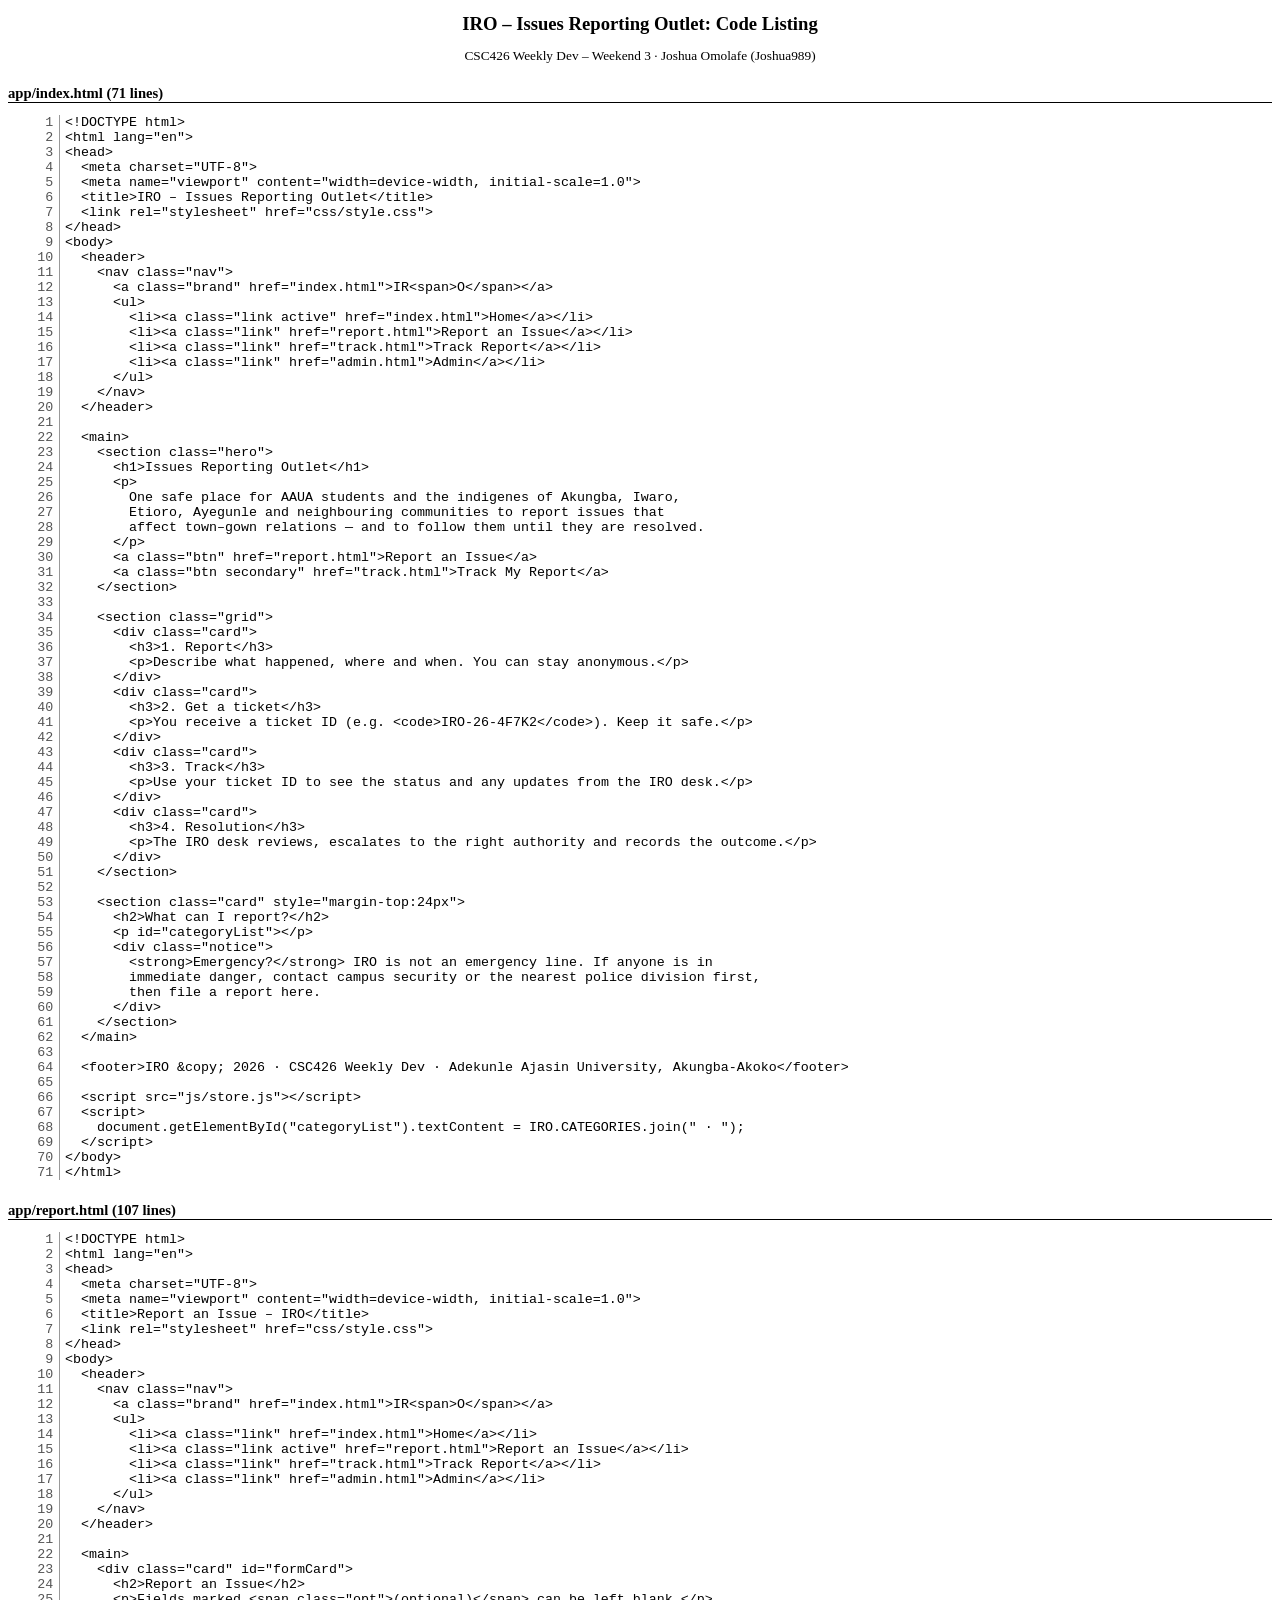
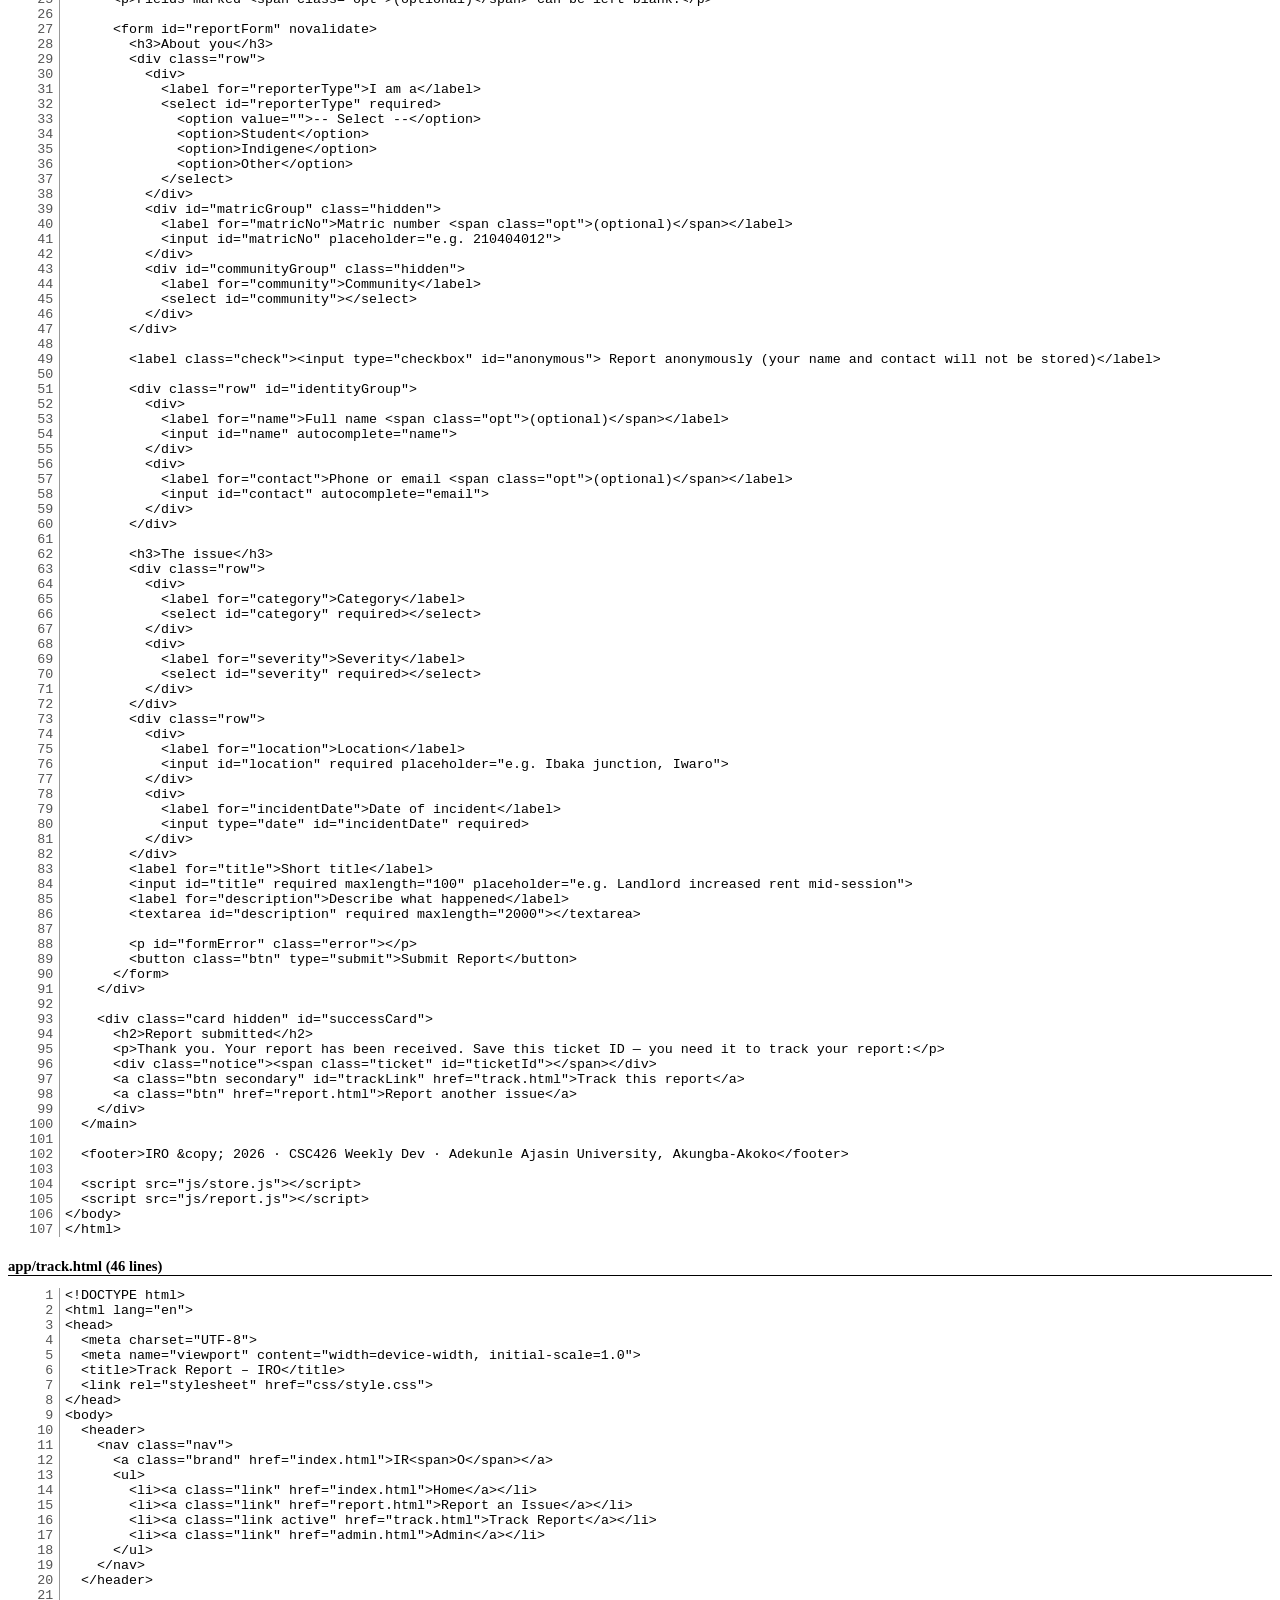
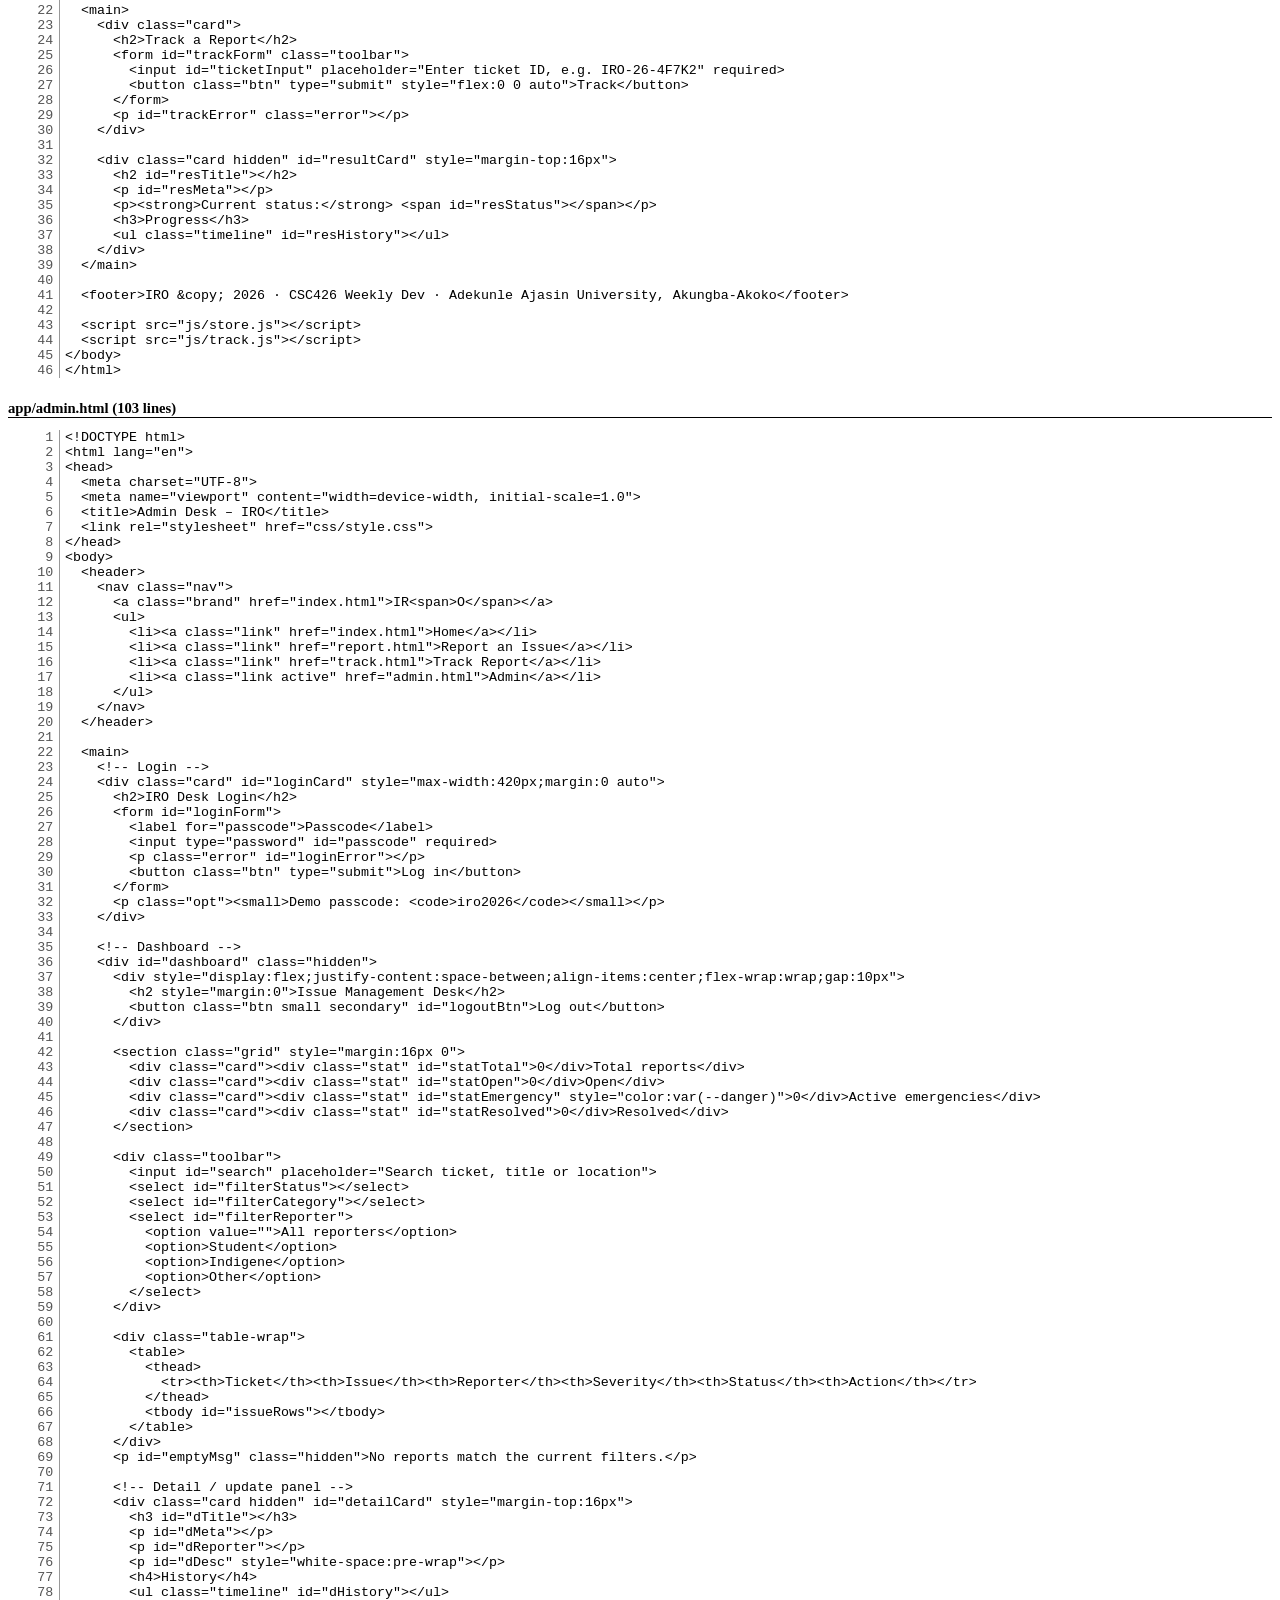
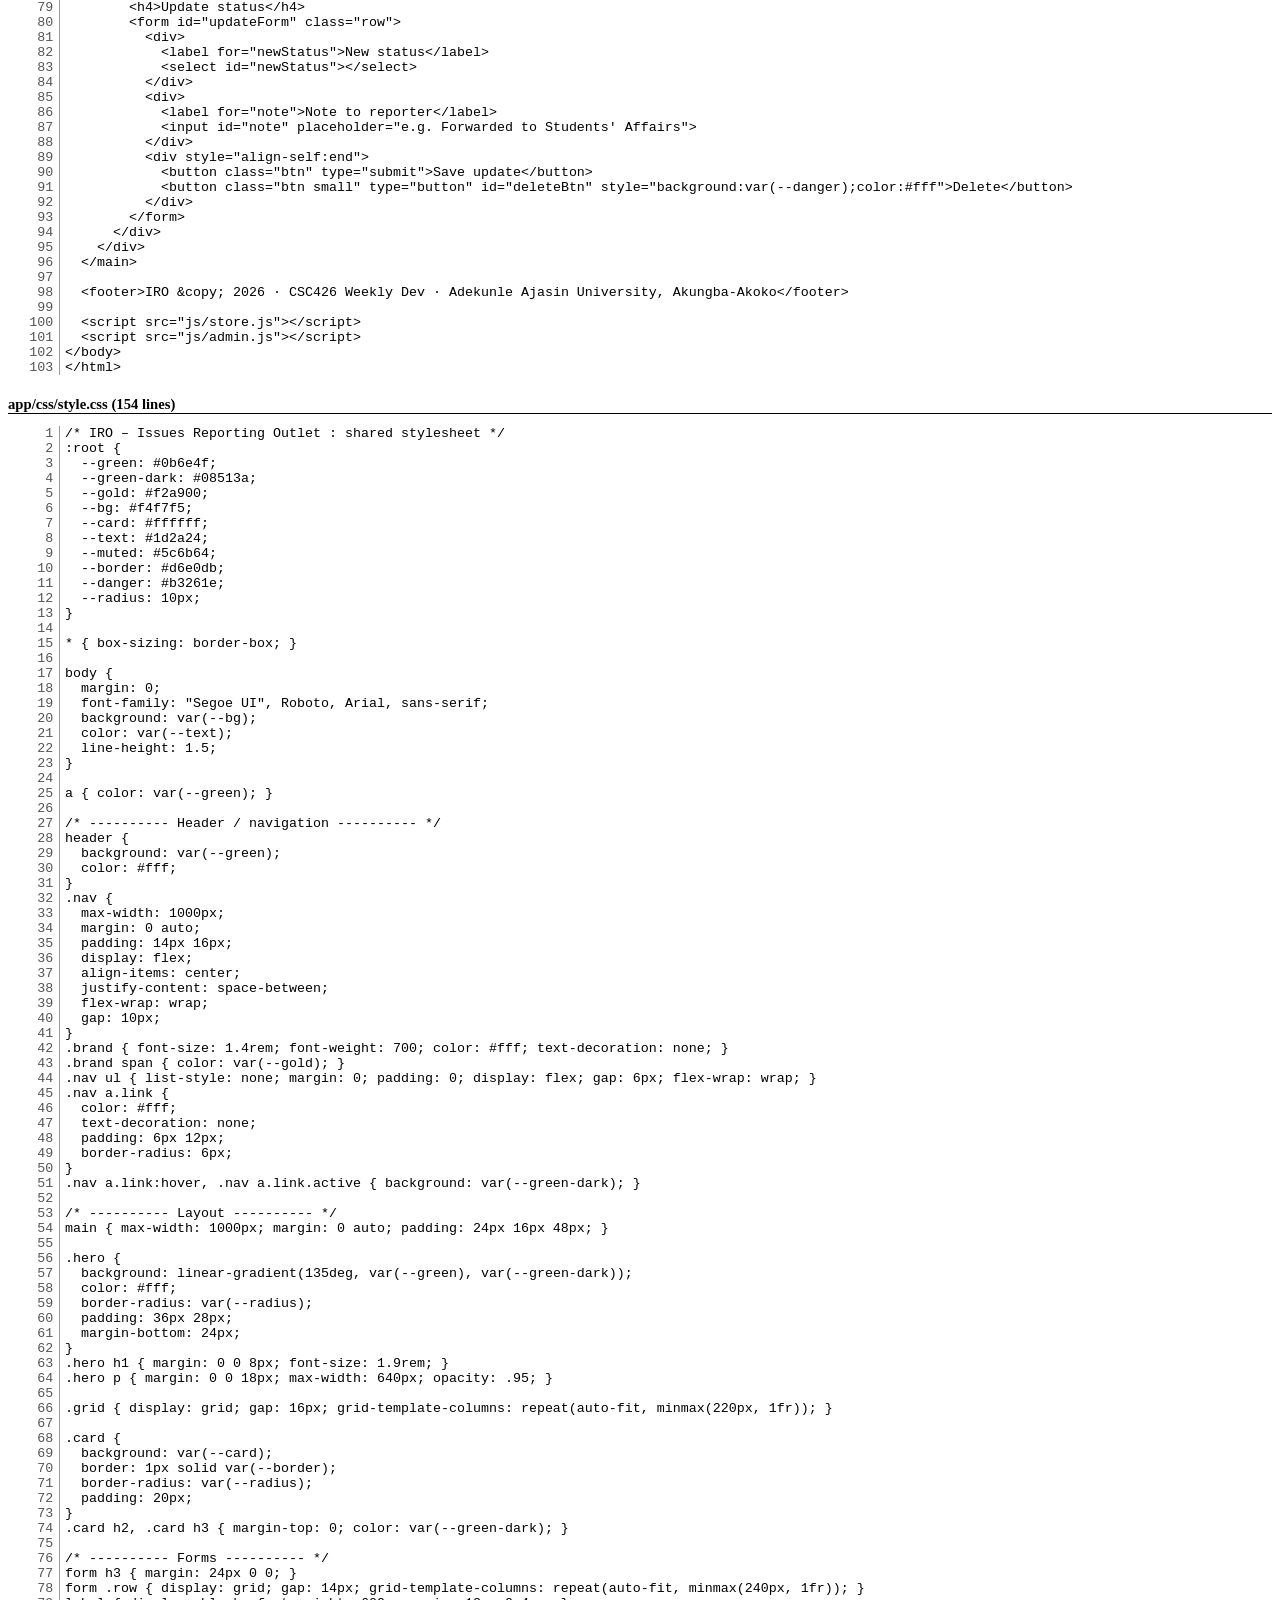
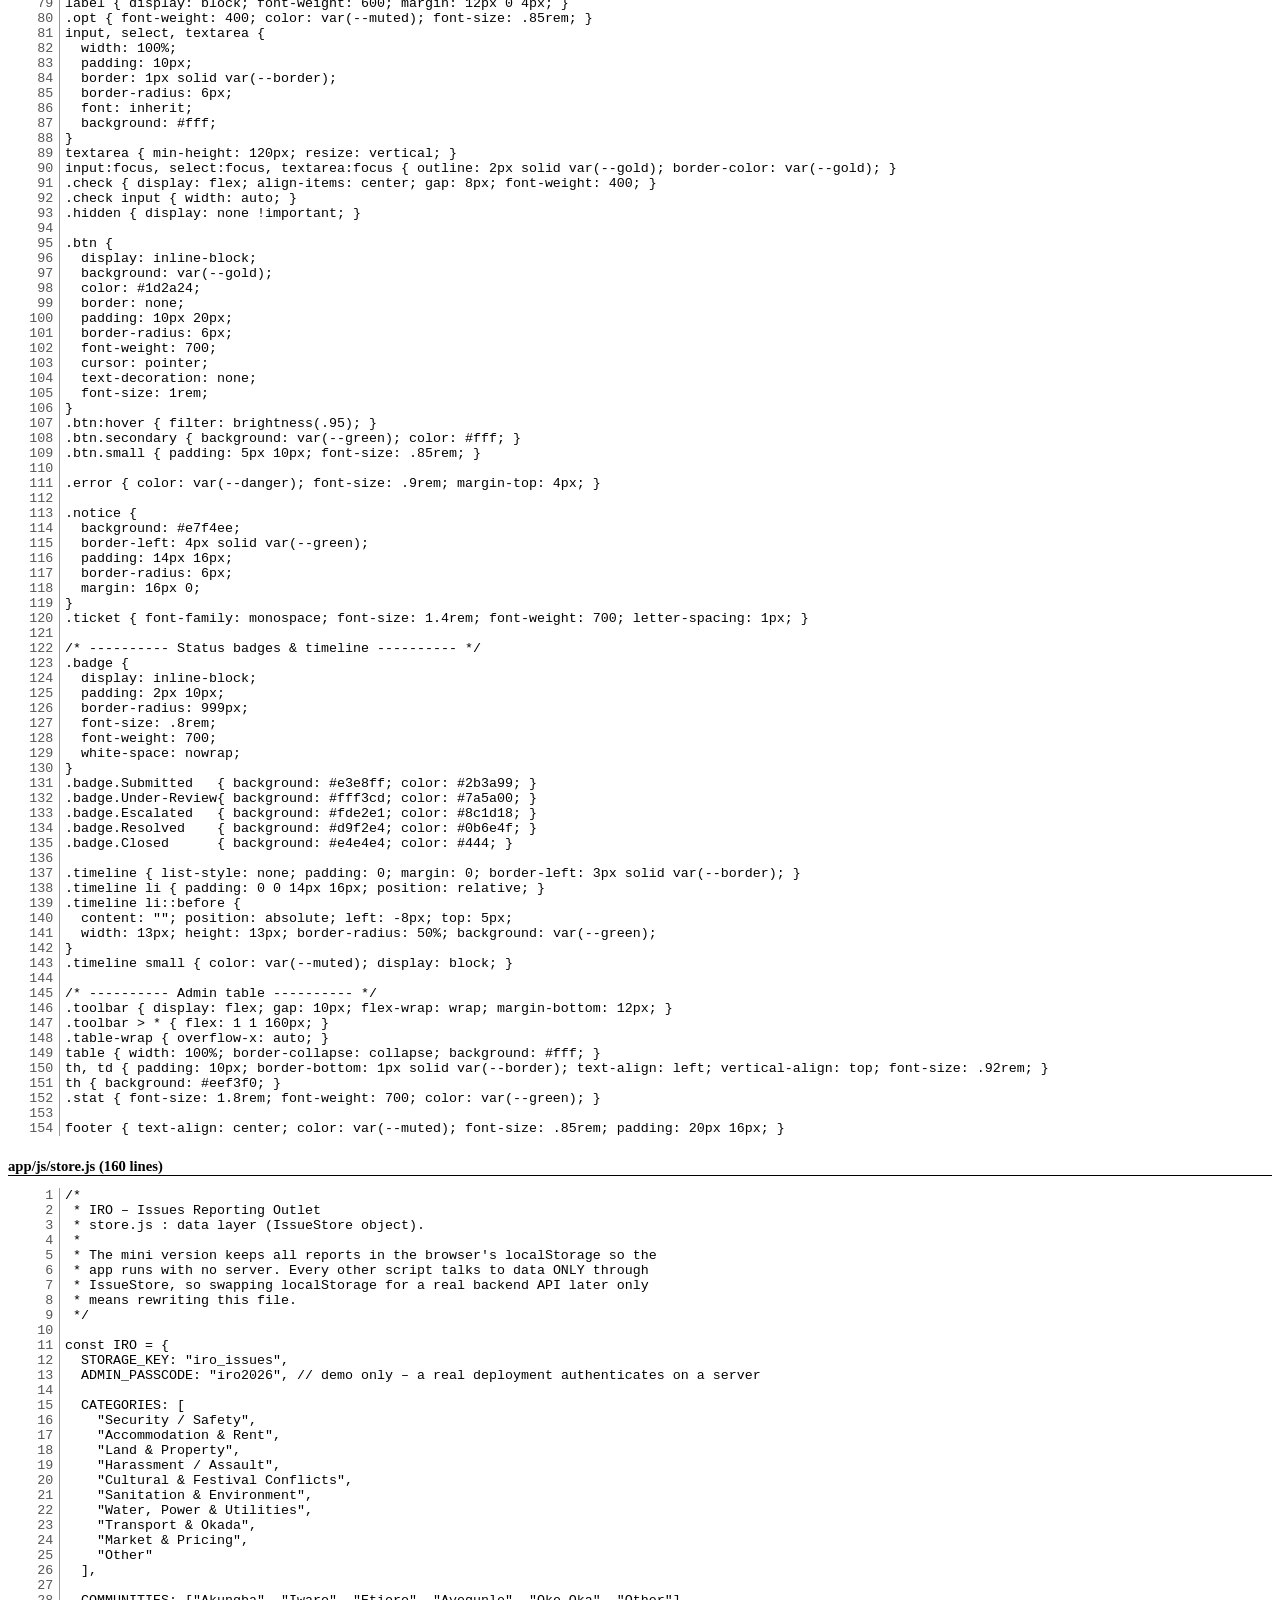
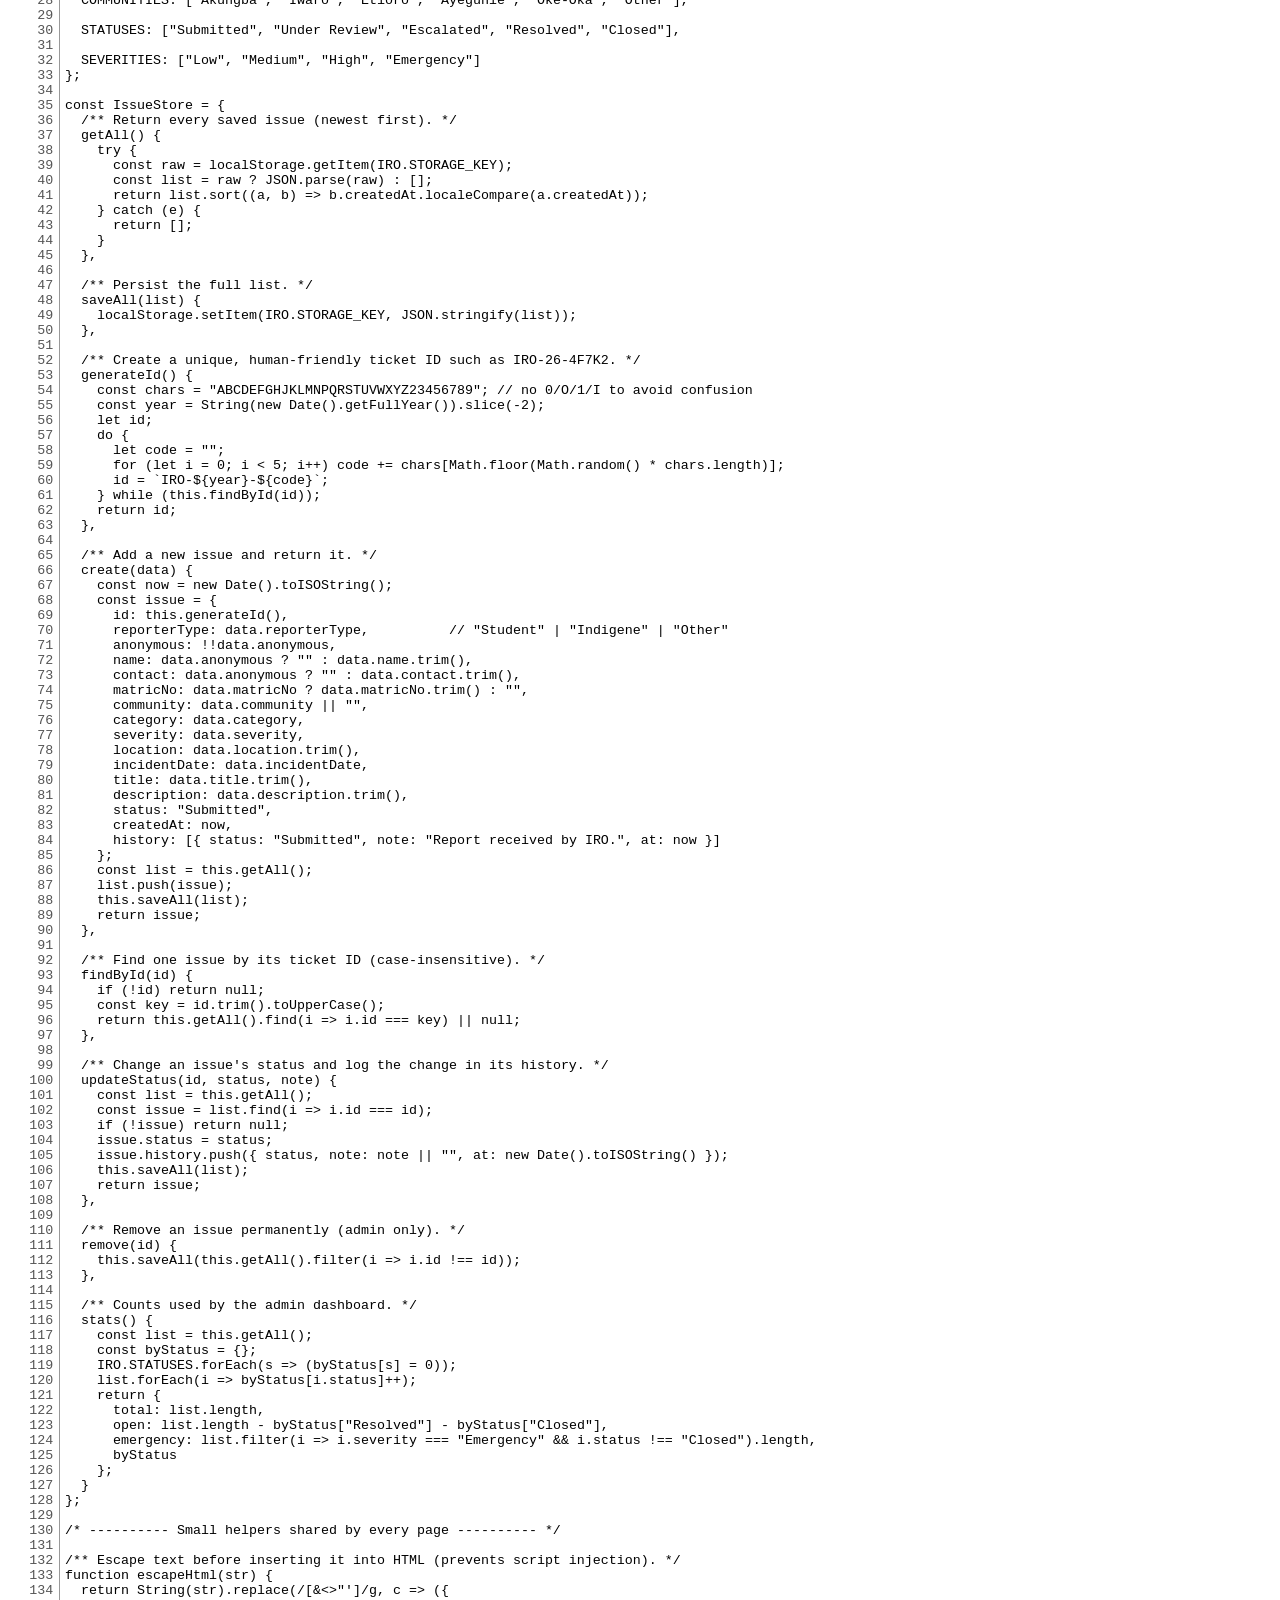
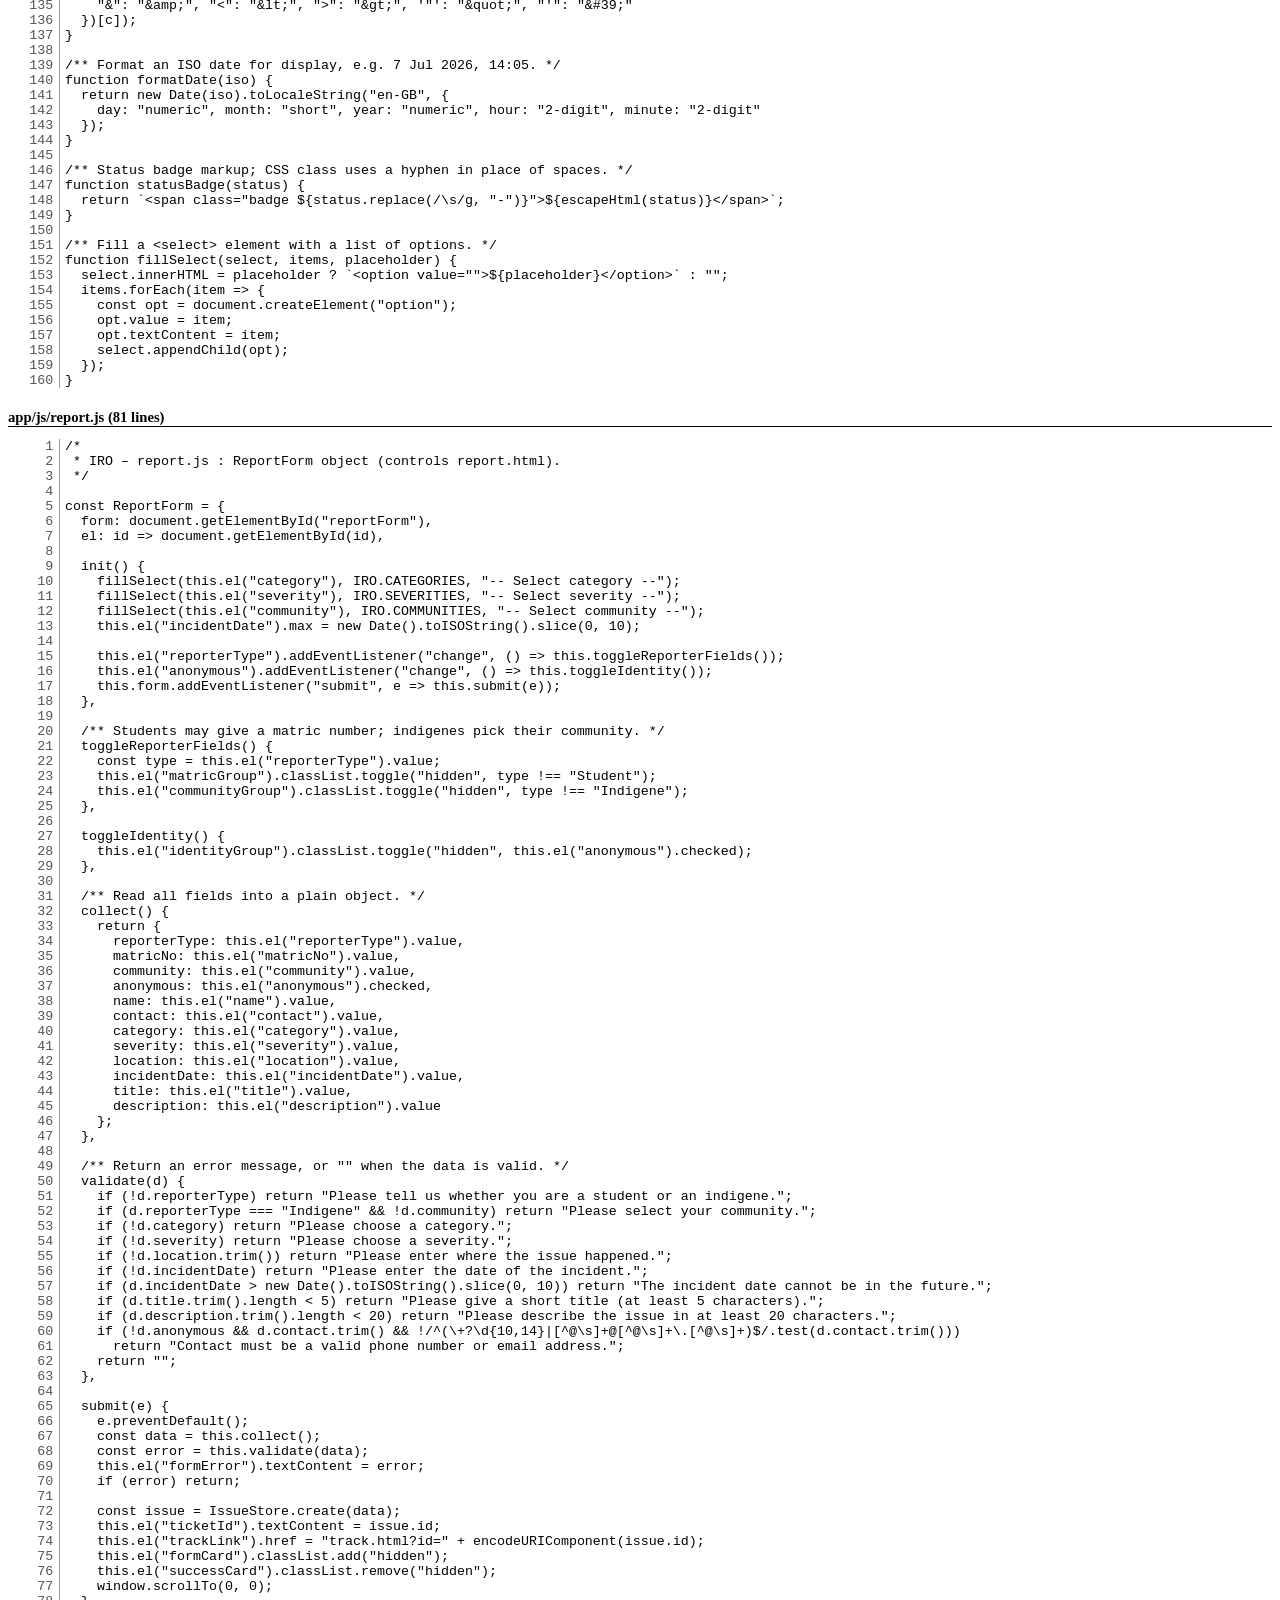
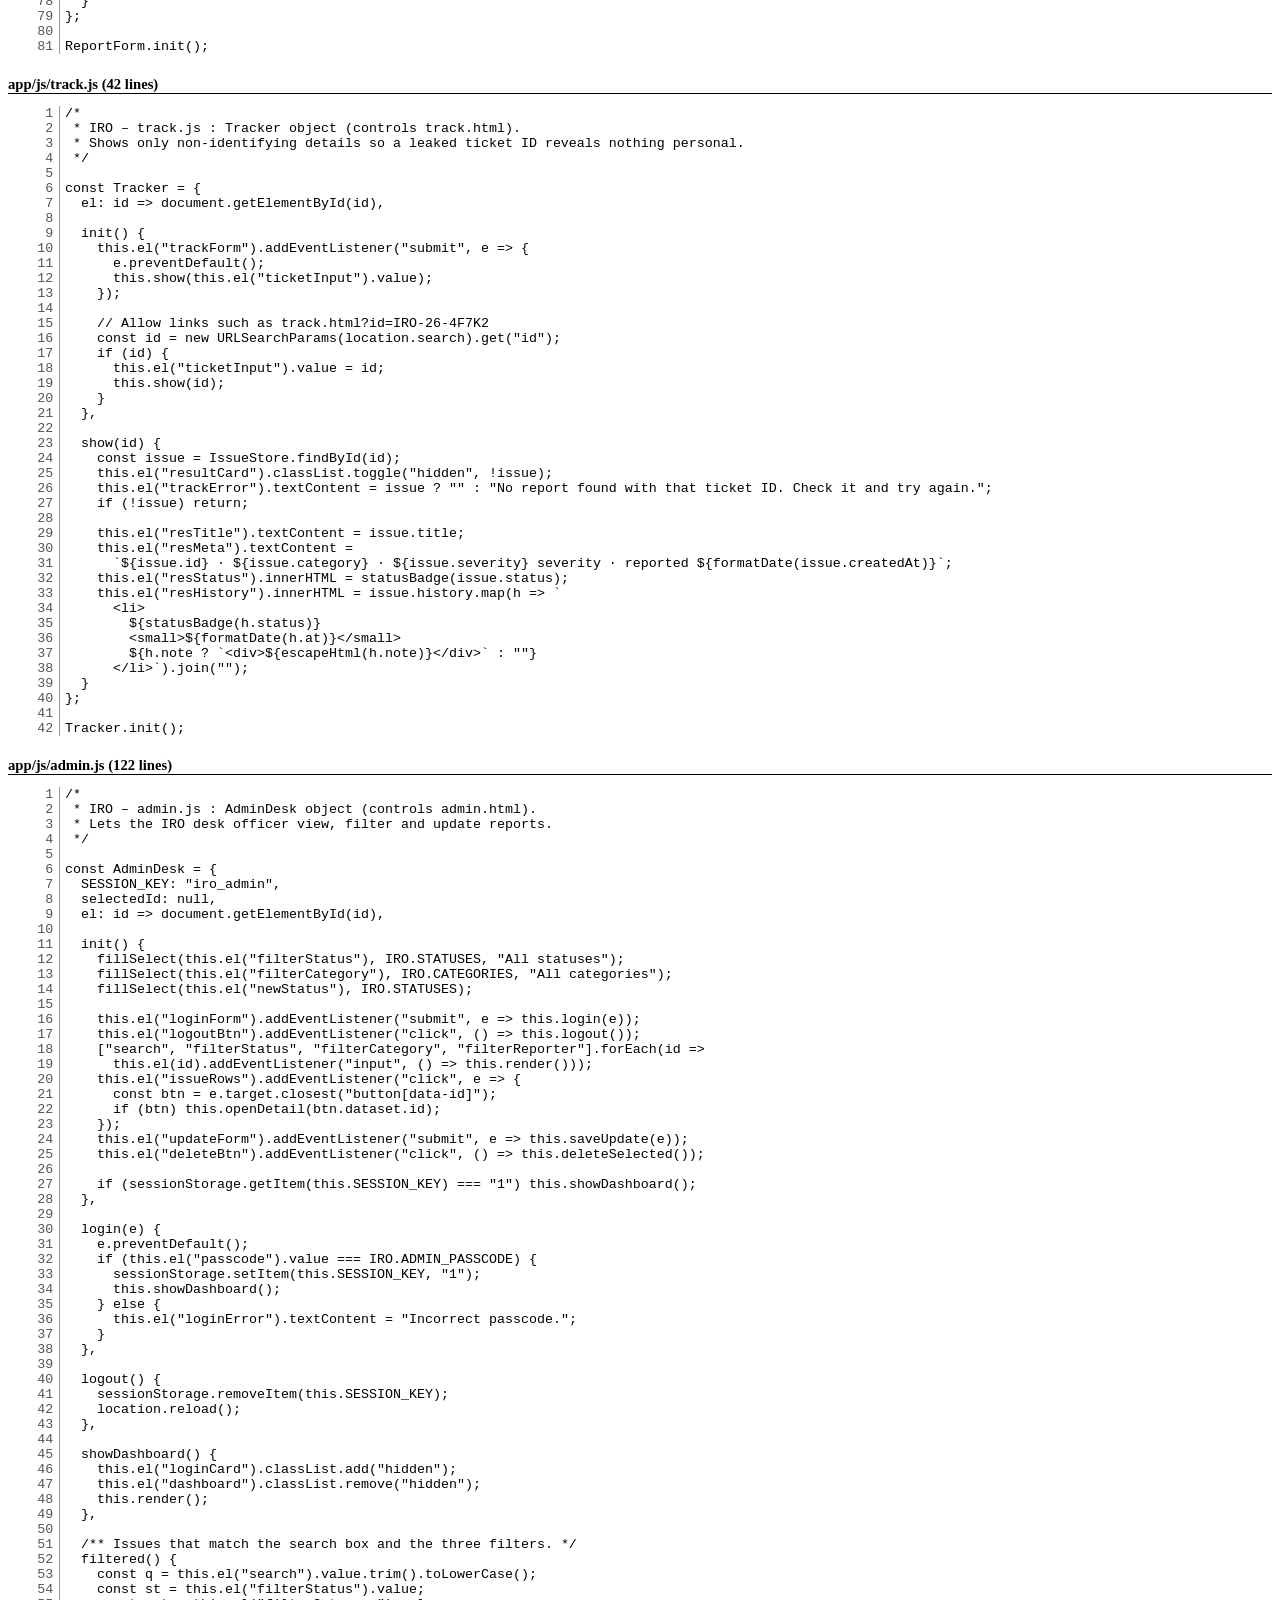
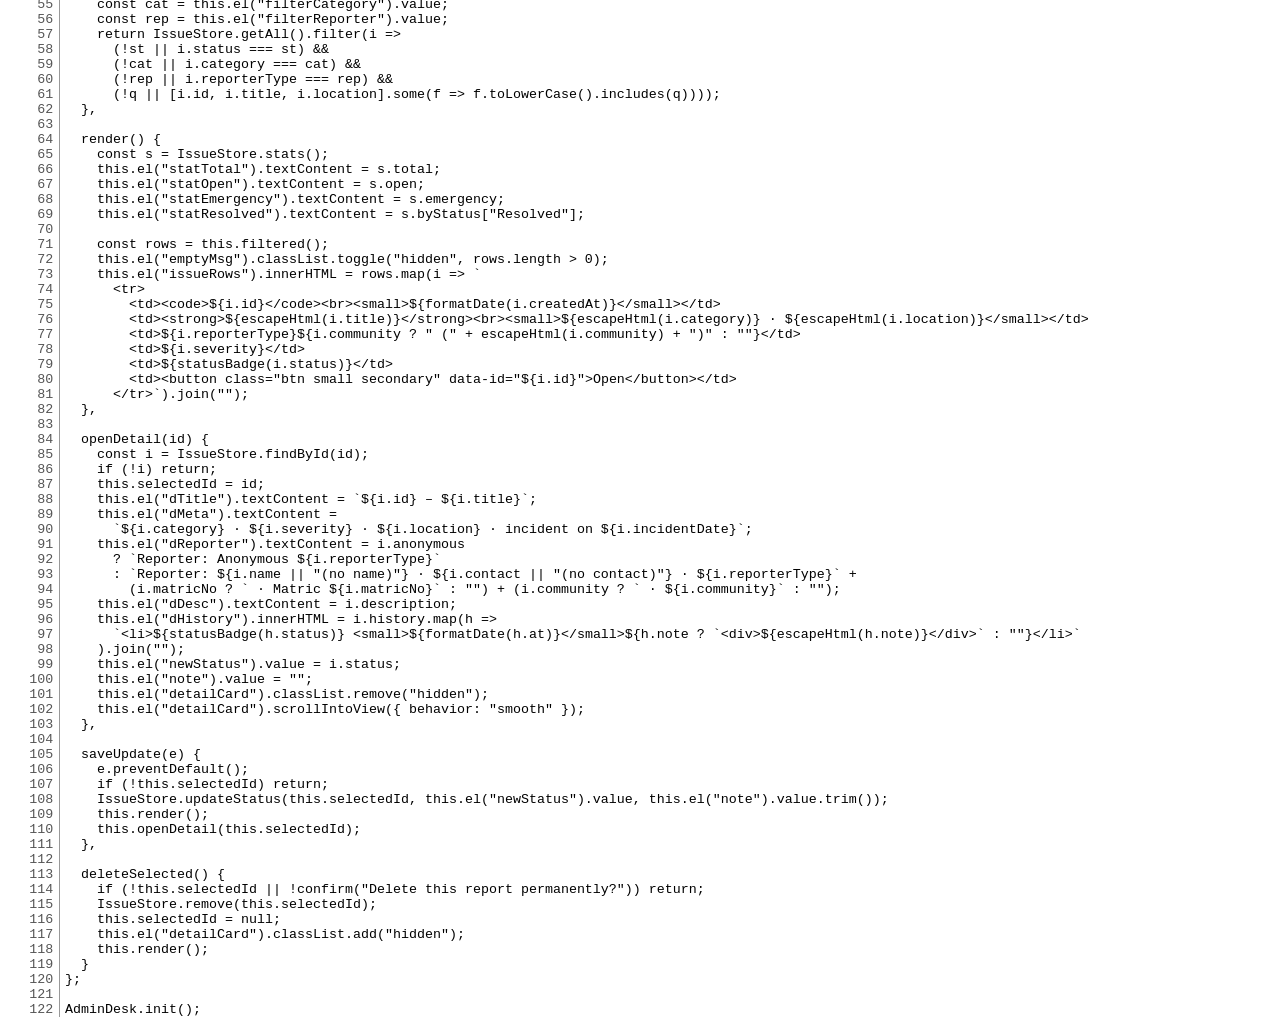
==== docs/listings/IRO_Code_Listing.html @ 64bc76e7 "Add IRO (Issues Reporting Outlet) app and documentation Mini web app (report, track, admin desk), Go" ====
<!DOCTYPE html><html><head><meta charset='UTF-8'><title>IRO – Code Listing</title><style>
@page { size: A4; margin: 15mm; }
body { font-family: "Times New Roman", serif; font-size: 10pt; }
h1 { font-size: 14pt; text-align: center; }
h2 { font-size: 11pt; border-bottom: 1px solid #000; margin-top: 16pt; page-break-after: avoid; }
table { border-collapse: collapse; width: 100%; font-family: "Courier New", monospace; font-size: 10pt; }
td { padding: 0 4pt; vertical-align: top; white-space: pre-wrap; word-break: break-all; }
td.n { width: 3em; text-align: right; color: #555; border-right: 1px solid #999; user-select: none; }
</style></head><body>
<h1>IRO – Issues Reporting Outlet: Code Listing</h1>
<p style='text-align:center'>CSC426 Weekly Dev – Weekend 3 · Joshua Omolafe (Joshua989)</p>
<h2>app/index.html (71 lines)</h2><table>
<tr><td class='n'>1</td><td>&lt;!DOCTYPE html&gt;</td></tr>
<tr><td class='n'>2</td><td>&lt;html lang=&quot;en&quot;&gt;</td></tr>
<tr><td class='n'>3</td><td>&lt;head&gt;</td></tr>
<tr><td class='n'>4</td><td>  &lt;meta charset=&quot;UTF-8&quot;&gt;</td></tr>
<tr><td class='n'>5</td><td>  &lt;meta name=&quot;viewport&quot; content=&quot;width=device-width, initial-scale=1.0&quot;&gt;</td></tr>
<tr><td class='n'>6</td><td>  &lt;title&gt;IRO – Issues Reporting Outlet&lt;/title&gt;</td></tr>
<tr><td class='n'>7</td><td>  &lt;link rel=&quot;stylesheet&quot; href=&quot;css/style.css&quot;&gt;</td></tr>
<tr><td class='n'>8</td><td>&lt;/head&gt;</td></tr>
<tr><td class='n'>9</td><td>&lt;body&gt;</td></tr>
<tr><td class='n'>10</td><td>  &lt;header&gt;</td></tr>
<tr><td class='n'>11</td><td>    &lt;nav class=&quot;nav&quot;&gt;</td></tr>
<tr><td class='n'>12</td><td>      &lt;a class=&quot;brand&quot; href=&quot;index.html&quot;&gt;IR&lt;span&gt;O&lt;/span&gt;&lt;/a&gt;</td></tr>
<tr><td class='n'>13</td><td>      &lt;ul&gt;</td></tr>
<tr><td class='n'>14</td><td>        &lt;li&gt;&lt;a class=&quot;link active&quot; href=&quot;index.html&quot;&gt;Home&lt;/a&gt;&lt;/li&gt;</td></tr>
<tr><td class='n'>15</td><td>        &lt;li&gt;&lt;a class=&quot;link&quot; href=&quot;report.html&quot;&gt;Report an Issue&lt;/a&gt;&lt;/li&gt;</td></tr>
<tr><td class='n'>16</td><td>        &lt;li&gt;&lt;a class=&quot;link&quot; href=&quot;track.html&quot;&gt;Track Report&lt;/a&gt;&lt;/li&gt;</td></tr>
<tr><td class='n'>17</td><td>        &lt;li&gt;&lt;a class=&quot;link&quot; href=&quot;admin.html&quot;&gt;Admin&lt;/a&gt;&lt;/li&gt;</td></tr>
<tr><td class='n'>18</td><td>      &lt;/ul&gt;</td></tr>
<tr><td class='n'>19</td><td>    &lt;/nav&gt;</td></tr>
<tr><td class='n'>20</td><td>  &lt;/header&gt;</td></tr>
<tr><td class='n'>21</td><td> </td></tr>
<tr><td class='n'>22</td><td>  &lt;main&gt;</td></tr>
<tr><td class='n'>23</td><td>    &lt;section class=&quot;hero&quot;&gt;</td></tr>
<tr><td class='n'>24</td><td>      &lt;h1&gt;Issues Reporting Outlet&lt;/h1&gt;</td></tr>
<tr><td class='n'>25</td><td>      &lt;p&gt;</td></tr>
<tr><td class='n'>26</td><td>        One safe place for AAUA students and the indigenes of Akungba, Iwaro,</td></tr>
<tr><td class='n'>27</td><td>        Etioro, Ayegunle and neighbouring communities to report issues that</td></tr>
<tr><td class='n'>28</td><td>        affect town–gown relations — and to follow them until they are resolved.</td></tr>
<tr><td class='n'>29</td><td>      &lt;/p&gt;</td></tr>
<tr><td class='n'>30</td><td>      &lt;a class=&quot;btn&quot; href=&quot;report.html&quot;&gt;Report an Issue&lt;/a&gt;</td></tr>
<tr><td class='n'>31</td><td>      &lt;a class=&quot;btn secondary&quot; href=&quot;track.html&quot;&gt;Track My Report&lt;/a&gt;</td></tr>
<tr><td class='n'>32</td><td>    &lt;/section&gt;</td></tr>
<tr><td class='n'>33</td><td> </td></tr>
<tr><td class='n'>34</td><td>    &lt;section class=&quot;grid&quot;&gt;</td></tr>
<tr><td class='n'>35</td><td>      &lt;div class=&quot;card&quot;&gt;</td></tr>
<tr><td class='n'>36</td><td>        &lt;h3&gt;1. Report&lt;/h3&gt;</td></tr>
<tr><td class='n'>37</td><td>        &lt;p&gt;Describe what happened, where and when. You can stay anonymous.&lt;/p&gt;</td></tr>
<tr><td class='n'>38</td><td>      &lt;/div&gt;</td></tr>
<tr><td class='n'>39</td><td>      &lt;div class=&quot;card&quot;&gt;</td></tr>
<tr><td class='n'>40</td><td>        &lt;h3&gt;2. Get a ticket&lt;/h3&gt;</td></tr>
<tr><td class='n'>41</td><td>        &lt;p&gt;You receive a ticket ID (e.g. &lt;code&gt;IRO-26-4F7K2&lt;/code&gt;). Keep it safe.&lt;/p&gt;</td></tr>
<tr><td class='n'>42</td><td>      &lt;/div&gt;</td></tr>
<tr><td class='n'>43</td><td>      &lt;div class=&quot;card&quot;&gt;</td></tr>
<tr><td class='n'>44</td><td>        &lt;h3&gt;3. Track&lt;/h3&gt;</td></tr>
<tr><td class='n'>45</td><td>        &lt;p&gt;Use your ticket ID to see the status and any updates from the IRO desk.&lt;/p&gt;</td></tr>
<tr><td class='n'>46</td><td>      &lt;/div&gt;</td></tr>
<tr><td class='n'>47</td><td>      &lt;div class=&quot;card&quot;&gt;</td></tr>
<tr><td class='n'>48</td><td>        &lt;h3&gt;4. Resolution&lt;/h3&gt;</td></tr>
<tr><td class='n'>49</td><td>        &lt;p&gt;The IRO desk reviews, escalates to the right authority and records the outcome.&lt;/p&gt;</td></tr>
<tr><td class='n'>50</td><td>      &lt;/div&gt;</td></tr>
<tr><td class='n'>51</td><td>    &lt;/section&gt;</td></tr>
<tr><td class='n'>52</td><td> </td></tr>
<tr><td class='n'>53</td><td>    &lt;section class=&quot;card&quot; style=&quot;margin-top:24px&quot;&gt;</td></tr>
<tr><td class='n'>54</td><td>      &lt;h2&gt;What can I report?&lt;/h2&gt;</td></tr>
<tr><td class='n'>55</td><td>      &lt;p id=&quot;categoryList&quot;&gt;&lt;/p&gt;</td></tr>
<tr><td class='n'>56</td><td>      &lt;div class=&quot;notice&quot;&gt;</td></tr>
<tr><td class='n'>57</td><td>        &lt;strong&gt;Emergency?&lt;/strong&gt; IRO is not an emergency line. If anyone is in</td></tr>
<tr><td class='n'>58</td><td>        immediate danger, contact campus security or the nearest police division first,</td></tr>
<tr><td class='n'>59</td><td>        then file a report here.</td></tr>
<tr><td class='n'>60</td><td>      &lt;/div&gt;</td></tr>
<tr><td class='n'>61</td><td>    &lt;/section&gt;</td></tr>
<tr><td class='n'>62</td><td>  &lt;/main&gt;</td></tr>
<tr><td class='n'>63</td><td> </td></tr>
<tr><td class='n'>64</td><td>  &lt;footer&gt;IRO &amp;copy; 2026 · CSC426 Weekly Dev · Adekunle Ajasin University, Akungba-Akoko&lt;/footer&gt;</td></tr>
<tr><td class='n'>65</td><td> </td></tr>
<tr><td class='n'>66</td><td>  &lt;script src=&quot;js/store.js&quot;&gt;&lt;/script&gt;</td></tr>
<tr><td class='n'>67</td><td>  &lt;script&gt;</td></tr>
<tr><td class='n'>68</td><td>    document.getElementById(&quot;categoryList&quot;).textContent = IRO.CATEGORIES.join(&quot; · &quot;);</td></tr>
<tr><td class='n'>69</td><td>  &lt;/script&gt;</td></tr>
<tr><td class='n'>70</td><td>&lt;/body&gt;</td></tr>
<tr><td class='n'>71</td><td>&lt;/html&gt;</td></tr>
</table>
<h2>app/report.html (107 lines)</h2><table>
<tr><td class='n'>1</td><td>&lt;!DOCTYPE html&gt;</td></tr>
<tr><td class='n'>2</td><td>&lt;html lang=&quot;en&quot;&gt;</td></tr>
<tr><td class='n'>3</td><td>&lt;head&gt;</td></tr>
<tr><td class='n'>4</td><td>  &lt;meta charset=&quot;UTF-8&quot;&gt;</td></tr>
<tr><td class='n'>5</td><td>  &lt;meta name=&quot;viewport&quot; content=&quot;width=device-width, initial-scale=1.0&quot;&gt;</td></tr>
<tr><td class='n'>6</td><td>  &lt;title&gt;Report an Issue – IRO&lt;/title&gt;</td></tr>
<tr><td class='n'>7</td><td>  &lt;link rel=&quot;stylesheet&quot; href=&quot;css/style.css&quot;&gt;</td></tr>
<tr><td class='n'>8</td><td>&lt;/head&gt;</td></tr>
<tr><td class='n'>9</td><td>&lt;body&gt;</td></tr>
<tr><td class='n'>10</td><td>  &lt;header&gt;</td></tr>
<tr><td class='n'>11</td><td>    &lt;nav class=&quot;nav&quot;&gt;</td></tr>
<tr><td class='n'>12</td><td>      &lt;a class=&quot;brand&quot; href=&quot;index.html&quot;&gt;IR&lt;span&gt;O&lt;/span&gt;&lt;/a&gt;</td></tr>
<tr><td class='n'>13</td><td>      &lt;ul&gt;</td></tr>
<tr><td class='n'>14</td><td>        &lt;li&gt;&lt;a class=&quot;link&quot; href=&quot;index.html&quot;&gt;Home&lt;/a&gt;&lt;/li&gt;</td></tr>
<tr><td class='n'>15</td><td>        &lt;li&gt;&lt;a class=&quot;link active&quot; href=&quot;report.html&quot;&gt;Report an Issue&lt;/a&gt;&lt;/li&gt;</td></tr>
<tr><td class='n'>16</td><td>        &lt;li&gt;&lt;a class=&quot;link&quot; href=&quot;track.html&quot;&gt;Track Report&lt;/a&gt;&lt;/li&gt;</td></tr>
<tr><td class='n'>17</td><td>        &lt;li&gt;&lt;a class=&quot;link&quot; href=&quot;admin.html&quot;&gt;Admin&lt;/a&gt;&lt;/li&gt;</td></tr>
<tr><td class='n'>18</td><td>      &lt;/ul&gt;</td></tr>
<tr><td class='n'>19</td><td>    &lt;/nav&gt;</td></tr>
<tr><td class='n'>20</td><td>  &lt;/header&gt;</td></tr>
<tr><td class='n'>21</td><td> </td></tr>
<tr><td class='n'>22</td><td>  &lt;main&gt;</td></tr>
<tr><td class='n'>23</td><td>    &lt;div class=&quot;card&quot; id=&quot;formCard&quot;&gt;</td></tr>
<tr><td class='n'>24</td><td>      &lt;h2&gt;Report an Issue&lt;/h2&gt;</td></tr>
<tr><td class='n'>25</td><td>      &lt;p&gt;Fields marked &lt;span class=&quot;opt&quot;&gt;(optional)&lt;/span&gt; can be left blank.&lt;/p&gt;</td></tr>
<tr><td class='n'>26</td><td> </td></tr>
<tr><td class='n'>27</td><td>      &lt;form id=&quot;reportForm&quot; novalidate&gt;</td></tr>
<tr><td class='n'>28</td><td>        &lt;h3&gt;About you&lt;/h3&gt;</td></tr>
<tr><td class='n'>29</td><td>        &lt;div class=&quot;row&quot;&gt;</td></tr>
<tr><td class='n'>30</td><td>          &lt;div&gt;</td></tr>
<tr><td class='n'>31</td><td>            &lt;label for=&quot;reporterType&quot;&gt;I am a&lt;/label&gt;</td></tr>
<tr><td class='n'>32</td><td>            &lt;select id=&quot;reporterType&quot; required&gt;</td></tr>
<tr><td class='n'>33</td><td>              &lt;option value=&quot;&quot;&gt;-- Select --&lt;/option&gt;</td></tr>
<tr><td class='n'>34</td><td>              &lt;option&gt;Student&lt;/option&gt;</td></tr>
<tr><td class='n'>35</td><td>              &lt;option&gt;Indigene&lt;/option&gt;</td></tr>
<tr><td class='n'>36</td><td>              &lt;option&gt;Other&lt;/option&gt;</td></tr>
<tr><td class='n'>37</td><td>            &lt;/select&gt;</td></tr>
<tr><td class='n'>38</td><td>          &lt;/div&gt;</td></tr>
<tr><td class='n'>39</td><td>          &lt;div id=&quot;matricGroup&quot; class=&quot;hidden&quot;&gt;</td></tr>
<tr><td class='n'>40</td><td>            &lt;label for=&quot;matricNo&quot;&gt;Matric number &lt;span class=&quot;opt&quot;&gt;(optional)&lt;/span&gt;&lt;/label&gt;</td></tr>
<tr><td class='n'>41</td><td>            &lt;input id=&quot;matricNo&quot; placeholder=&quot;e.g. 210404012&quot;&gt;</td></tr>
<tr><td class='n'>42</td><td>          &lt;/div&gt;</td></tr>
<tr><td class='n'>43</td><td>          &lt;div id=&quot;communityGroup&quot; class=&quot;hidden&quot;&gt;</td></tr>
<tr><td class='n'>44</td><td>            &lt;label for=&quot;community&quot;&gt;Community&lt;/label&gt;</td></tr>
<tr><td class='n'>45</td><td>            &lt;select id=&quot;community&quot;&gt;&lt;/select&gt;</td></tr>
<tr><td class='n'>46</td><td>          &lt;/div&gt;</td></tr>
<tr><td class='n'>47</td><td>        &lt;/div&gt;</td></tr>
<tr><td class='n'>48</td><td> </td></tr>
<tr><td class='n'>49</td><td>        &lt;label class=&quot;check&quot;&gt;&lt;input type=&quot;checkbox&quot; id=&quot;anonymous&quot;&gt; Report anonymously (your name and contact will not be stored)&lt;/label&gt;</td></tr>
<tr><td class='n'>50</td><td> </td></tr>
<tr><td class='n'>51</td><td>        &lt;div class=&quot;row&quot; id=&quot;identityGroup&quot;&gt;</td></tr>
<tr><td class='n'>52</td><td>          &lt;div&gt;</td></tr>
<tr><td class='n'>53</td><td>            &lt;label for=&quot;name&quot;&gt;Full name &lt;span class=&quot;opt&quot;&gt;(optional)&lt;/span&gt;&lt;/label&gt;</td></tr>
<tr><td class='n'>54</td><td>            &lt;input id=&quot;name&quot; autocomplete=&quot;name&quot;&gt;</td></tr>
<tr><td class='n'>55</td><td>          &lt;/div&gt;</td></tr>
<tr><td class='n'>56</td><td>          &lt;div&gt;</td></tr>
<tr><td class='n'>57</td><td>            &lt;label for=&quot;contact&quot;&gt;Phone or email &lt;span class=&quot;opt&quot;&gt;(optional)&lt;/span&gt;&lt;/label&gt;</td></tr>
<tr><td class='n'>58</td><td>            &lt;input id=&quot;contact&quot; autocomplete=&quot;email&quot;&gt;</td></tr>
<tr><td class='n'>59</td><td>          &lt;/div&gt;</td></tr>
<tr><td class='n'>60</td><td>        &lt;/div&gt;</td></tr>
<tr><td class='n'>61</td><td> </td></tr>
<tr><td class='n'>62</td><td>        &lt;h3&gt;The issue&lt;/h3&gt;</td></tr>
<tr><td class='n'>63</td><td>        &lt;div class=&quot;row&quot;&gt;</td></tr>
<tr><td class='n'>64</td><td>          &lt;div&gt;</td></tr>
<tr><td class='n'>65</td><td>            &lt;label for=&quot;category&quot;&gt;Category&lt;/label&gt;</td></tr>
<tr><td class='n'>66</td><td>            &lt;select id=&quot;category&quot; required&gt;&lt;/select&gt;</td></tr>
<tr><td class='n'>67</td><td>          &lt;/div&gt;</td></tr>
<tr><td class='n'>68</td><td>          &lt;div&gt;</td></tr>
<tr><td class='n'>69</td><td>            &lt;label for=&quot;severity&quot;&gt;Severity&lt;/label&gt;</td></tr>
<tr><td class='n'>70</td><td>            &lt;select id=&quot;severity&quot; required&gt;&lt;/select&gt;</td></tr>
<tr><td class='n'>71</td><td>          &lt;/div&gt;</td></tr>
<tr><td class='n'>72</td><td>        &lt;/div&gt;</td></tr>
<tr><td class='n'>73</td><td>        &lt;div class=&quot;row&quot;&gt;</td></tr>
<tr><td class='n'>74</td><td>          &lt;div&gt;</td></tr>
<tr><td class='n'>75</td><td>            &lt;label for=&quot;location&quot;&gt;Location&lt;/label&gt;</td></tr>
<tr><td class='n'>76</td><td>            &lt;input id=&quot;location&quot; required placeholder=&quot;e.g. Ibaka junction, Iwaro&quot;&gt;</td></tr>
<tr><td class='n'>77</td><td>          &lt;/div&gt;</td></tr>
<tr><td class='n'>78</td><td>          &lt;div&gt;</td></tr>
<tr><td class='n'>79</td><td>            &lt;label for=&quot;incidentDate&quot;&gt;Date of incident&lt;/label&gt;</td></tr>
<tr><td class='n'>80</td><td>            &lt;input type=&quot;date&quot; id=&quot;incidentDate&quot; required&gt;</td></tr>
<tr><td class='n'>81</td><td>          &lt;/div&gt;</td></tr>
<tr><td class='n'>82</td><td>        &lt;/div&gt;</td></tr>
<tr><td class='n'>83</td><td>        &lt;label for=&quot;title&quot;&gt;Short title&lt;/label&gt;</td></tr>
<tr><td class='n'>84</td><td>        &lt;input id=&quot;title&quot; required maxlength=&quot;100&quot; placeholder=&quot;e.g. Landlord increased rent mid-session&quot;&gt;</td></tr>
<tr><td class='n'>85</td><td>        &lt;label for=&quot;description&quot;&gt;Describe what happened&lt;/label&gt;</td></tr>
<tr><td class='n'>86</td><td>        &lt;textarea id=&quot;description&quot; required maxlength=&quot;2000&quot;&gt;&lt;/textarea&gt;</td></tr>
<tr><td class='n'>87</td><td> </td></tr>
<tr><td class='n'>88</td><td>        &lt;p id=&quot;formError&quot; class=&quot;error&quot;&gt;&lt;/p&gt;</td></tr>
<tr><td class='n'>89</td><td>        &lt;button class=&quot;btn&quot; type=&quot;submit&quot;&gt;Submit Report&lt;/button&gt;</td></tr>
<tr><td class='n'>90</td><td>      &lt;/form&gt;</td></tr>
<tr><td class='n'>91</td><td>    &lt;/div&gt;</td></tr>
<tr><td class='n'>92</td><td> </td></tr>
<tr><td class='n'>93</td><td>    &lt;div class=&quot;card hidden&quot; id=&quot;successCard&quot;&gt;</td></tr>
<tr><td class='n'>94</td><td>      &lt;h2&gt;Report submitted&lt;/h2&gt;</td></tr>
<tr><td class='n'>95</td><td>      &lt;p&gt;Thank you. Your report has been received. Save this ticket ID — you need it to track your report:&lt;/p&gt;</td></tr>
<tr><td class='n'>96</td><td>      &lt;div class=&quot;notice&quot;&gt;&lt;span class=&quot;ticket&quot; id=&quot;ticketId&quot;&gt;&lt;/span&gt;&lt;/div&gt;</td></tr>
<tr><td class='n'>97</td><td>      &lt;a class=&quot;btn secondary&quot; id=&quot;trackLink&quot; href=&quot;track.html&quot;&gt;Track this report&lt;/a&gt;</td></tr>
<tr><td class='n'>98</td><td>      &lt;a class=&quot;btn&quot; href=&quot;report.html&quot;&gt;Report another issue&lt;/a&gt;</td></tr>
<tr><td class='n'>99</td><td>    &lt;/div&gt;</td></tr>
<tr><td class='n'>100</td><td>  &lt;/main&gt;</td></tr>
<tr><td class='n'>101</td><td> </td></tr>
<tr><td class='n'>102</td><td>  &lt;footer&gt;IRO &amp;copy; 2026 · CSC426 Weekly Dev · Adekunle Ajasin University, Akungba-Akoko&lt;/footer&gt;</td></tr>
<tr><td class='n'>103</td><td> </td></tr>
<tr><td class='n'>104</td><td>  &lt;script src=&quot;js/store.js&quot;&gt;&lt;/script&gt;</td></tr>
<tr><td class='n'>105</td><td>  &lt;script src=&quot;js/report.js&quot;&gt;&lt;/script&gt;</td></tr>
<tr><td class='n'>106</td><td>&lt;/body&gt;</td></tr>
<tr><td class='n'>107</td><td>&lt;/html&gt;</td></tr>
</table>
<h2>app/track.html (46 lines)</h2><table>
<tr><td class='n'>1</td><td>&lt;!DOCTYPE html&gt;</td></tr>
<tr><td class='n'>2</td><td>&lt;html lang=&quot;en&quot;&gt;</td></tr>
<tr><td class='n'>3</td><td>&lt;head&gt;</td></tr>
<tr><td class='n'>4</td><td>  &lt;meta charset=&quot;UTF-8&quot;&gt;</td></tr>
<tr><td class='n'>5</td><td>  &lt;meta name=&quot;viewport&quot; content=&quot;width=device-width, initial-scale=1.0&quot;&gt;</td></tr>
<tr><td class='n'>6</td><td>  &lt;title&gt;Track Report – IRO&lt;/title&gt;</td></tr>
<tr><td class='n'>7</td><td>  &lt;link rel=&quot;stylesheet&quot; href=&quot;css/style.css&quot;&gt;</td></tr>
<tr><td class='n'>8</td><td>&lt;/head&gt;</td></tr>
<tr><td class='n'>9</td><td>&lt;body&gt;</td></tr>
<tr><td class='n'>10</td><td>  &lt;header&gt;</td></tr>
<tr><td class='n'>11</td><td>    &lt;nav class=&quot;nav&quot;&gt;</td></tr>
<tr><td class='n'>12</td><td>      &lt;a class=&quot;brand&quot; href=&quot;index.html&quot;&gt;IR&lt;span&gt;O&lt;/span&gt;&lt;/a&gt;</td></tr>
<tr><td class='n'>13</td><td>      &lt;ul&gt;</td></tr>
<tr><td class='n'>14</td><td>        &lt;li&gt;&lt;a class=&quot;link&quot; href=&quot;index.html&quot;&gt;Home&lt;/a&gt;&lt;/li&gt;</td></tr>
<tr><td class='n'>15</td><td>        &lt;li&gt;&lt;a class=&quot;link&quot; href=&quot;report.html&quot;&gt;Report an Issue&lt;/a&gt;&lt;/li&gt;</td></tr>
<tr><td class='n'>16</td><td>        &lt;li&gt;&lt;a class=&quot;link active&quot; href=&quot;track.html&quot;&gt;Track Report&lt;/a&gt;&lt;/li&gt;</td></tr>
<tr><td class='n'>17</td><td>        &lt;li&gt;&lt;a class=&quot;link&quot; href=&quot;admin.html&quot;&gt;Admin&lt;/a&gt;&lt;/li&gt;</td></tr>
<tr><td class='n'>18</td><td>      &lt;/ul&gt;</td></tr>
<tr><td class='n'>19</td><td>    &lt;/nav&gt;</td></tr>
<tr><td class='n'>20</td><td>  &lt;/header&gt;</td></tr>
<tr><td class='n'>21</td><td> </td></tr>
<tr><td class='n'>22</td><td>  &lt;main&gt;</td></tr>
<tr><td class='n'>23</td><td>    &lt;div class=&quot;card&quot;&gt;</td></tr>
<tr><td class='n'>24</td><td>      &lt;h2&gt;Track a Report&lt;/h2&gt;</td></tr>
<tr><td class='n'>25</td><td>      &lt;form id=&quot;trackForm&quot; class=&quot;toolbar&quot;&gt;</td></tr>
<tr><td class='n'>26</td><td>        &lt;input id=&quot;ticketInput&quot; placeholder=&quot;Enter ticket ID, e.g. IRO-26-4F7K2&quot; required&gt;</td></tr>
<tr><td class='n'>27</td><td>        &lt;button class=&quot;btn&quot; type=&quot;submit&quot; style=&quot;flex:0 0 auto&quot;&gt;Track&lt;/button&gt;</td></tr>
<tr><td class='n'>28</td><td>      &lt;/form&gt;</td></tr>
<tr><td class='n'>29</td><td>      &lt;p id=&quot;trackError&quot; class=&quot;error&quot;&gt;&lt;/p&gt;</td></tr>
<tr><td class='n'>30</td><td>    &lt;/div&gt;</td></tr>
<tr><td class='n'>31</td><td> </td></tr>
<tr><td class='n'>32</td><td>    &lt;div class=&quot;card hidden&quot; id=&quot;resultCard&quot; style=&quot;margin-top:16px&quot;&gt;</td></tr>
<tr><td class='n'>33</td><td>      &lt;h2 id=&quot;resTitle&quot;&gt;&lt;/h2&gt;</td></tr>
<tr><td class='n'>34</td><td>      &lt;p id=&quot;resMeta&quot;&gt;&lt;/p&gt;</td></tr>
<tr><td class='n'>35</td><td>      &lt;p&gt;&lt;strong&gt;Current status:&lt;/strong&gt; &lt;span id=&quot;resStatus&quot;&gt;&lt;/span&gt;&lt;/p&gt;</td></tr>
<tr><td class='n'>36</td><td>      &lt;h3&gt;Progress&lt;/h3&gt;</td></tr>
<tr><td class='n'>37</td><td>      &lt;ul class=&quot;timeline&quot; id=&quot;resHistory&quot;&gt;&lt;/ul&gt;</td></tr>
<tr><td class='n'>38</td><td>    &lt;/div&gt;</td></tr>
<tr><td class='n'>39</td><td>  &lt;/main&gt;</td></tr>
<tr><td class='n'>40</td><td> </td></tr>
<tr><td class='n'>41</td><td>  &lt;footer&gt;IRO &amp;copy; 2026 · CSC426 Weekly Dev · Adekunle Ajasin University, Akungba-Akoko&lt;/footer&gt;</td></tr>
<tr><td class='n'>42</td><td> </td></tr>
<tr><td class='n'>43</td><td>  &lt;script src=&quot;js/store.js&quot;&gt;&lt;/script&gt;</td></tr>
<tr><td class='n'>44</td><td>  &lt;script src=&quot;js/track.js&quot;&gt;&lt;/script&gt;</td></tr>
<tr><td class='n'>45</td><td>&lt;/body&gt;</td></tr>
<tr><td class='n'>46</td><td>&lt;/html&gt;</td></tr>
</table>
<h2>app/admin.html (103 lines)</h2><table>
<tr><td class='n'>1</td><td>&lt;!DOCTYPE html&gt;</td></tr>
<tr><td class='n'>2</td><td>&lt;html lang=&quot;en&quot;&gt;</td></tr>
<tr><td class='n'>3</td><td>&lt;head&gt;</td></tr>
<tr><td class='n'>4</td><td>  &lt;meta charset=&quot;UTF-8&quot;&gt;</td></tr>
<tr><td class='n'>5</td><td>  &lt;meta name=&quot;viewport&quot; content=&quot;width=device-width, initial-scale=1.0&quot;&gt;</td></tr>
<tr><td class='n'>6</td><td>  &lt;title&gt;Admin Desk – IRO&lt;/title&gt;</td></tr>
<tr><td class='n'>7</td><td>  &lt;link rel=&quot;stylesheet&quot; href=&quot;css/style.css&quot;&gt;</td></tr>
<tr><td class='n'>8</td><td>&lt;/head&gt;</td></tr>
<tr><td class='n'>9</td><td>&lt;body&gt;</td></tr>
<tr><td class='n'>10</td><td>  &lt;header&gt;</td></tr>
<tr><td class='n'>11</td><td>    &lt;nav class=&quot;nav&quot;&gt;</td></tr>
<tr><td class='n'>12</td><td>      &lt;a class=&quot;brand&quot; href=&quot;index.html&quot;&gt;IR&lt;span&gt;O&lt;/span&gt;&lt;/a&gt;</td></tr>
<tr><td class='n'>13</td><td>      &lt;ul&gt;</td></tr>
<tr><td class='n'>14</td><td>        &lt;li&gt;&lt;a class=&quot;link&quot; href=&quot;index.html&quot;&gt;Home&lt;/a&gt;&lt;/li&gt;</td></tr>
<tr><td class='n'>15</td><td>        &lt;li&gt;&lt;a class=&quot;link&quot; href=&quot;report.html&quot;&gt;Report an Issue&lt;/a&gt;&lt;/li&gt;</td></tr>
<tr><td class='n'>16</td><td>        &lt;li&gt;&lt;a class=&quot;link&quot; href=&quot;track.html&quot;&gt;Track Report&lt;/a&gt;&lt;/li&gt;</td></tr>
<tr><td class='n'>17</td><td>        &lt;li&gt;&lt;a class=&quot;link active&quot; href=&quot;admin.html&quot;&gt;Admin&lt;/a&gt;&lt;/li&gt;</td></tr>
<tr><td class='n'>18</td><td>      &lt;/ul&gt;</td></tr>
<tr><td class='n'>19</td><td>    &lt;/nav&gt;</td></tr>
<tr><td class='n'>20</td><td>  &lt;/header&gt;</td></tr>
<tr><td class='n'>21</td><td> </td></tr>
<tr><td class='n'>22</td><td>  &lt;main&gt;</td></tr>
<tr><td class='n'>23</td><td>    &lt;!-- Login --&gt;</td></tr>
<tr><td class='n'>24</td><td>    &lt;div class=&quot;card&quot; id=&quot;loginCard&quot; style=&quot;max-width:420px;margin:0 auto&quot;&gt;</td></tr>
<tr><td class='n'>25</td><td>      &lt;h2&gt;IRO Desk Login&lt;/h2&gt;</td></tr>
<tr><td class='n'>26</td><td>      &lt;form id=&quot;loginForm&quot;&gt;</td></tr>
<tr><td class='n'>27</td><td>        &lt;label for=&quot;passcode&quot;&gt;Passcode&lt;/label&gt;</td></tr>
<tr><td class='n'>28</td><td>        &lt;input type=&quot;password&quot; id=&quot;passcode&quot; required&gt;</td></tr>
<tr><td class='n'>29</td><td>        &lt;p class=&quot;error&quot; id=&quot;loginError&quot;&gt;&lt;/p&gt;</td></tr>
<tr><td class='n'>30</td><td>        &lt;button class=&quot;btn&quot; type=&quot;submit&quot;&gt;Log in&lt;/button&gt;</td></tr>
<tr><td class='n'>31</td><td>      &lt;/form&gt;</td></tr>
<tr><td class='n'>32</td><td>      &lt;p class=&quot;opt&quot;&gt;&lt;small&gt;Demo passcode: &lt;code&gt;iro2026&lt;/code&gt;&lt;/small&gt;&lt;/p&gt;</td></tr>
<tr><td class='n'>33</td><td>    &lt;/div&gt;</td></tr>
<tr><td class='n'>34</td><td> </td></tr>
<tr><td class='n'>35</td><td>    &lt;!-- Dashboard --&gt;</td></tr>
<tr><td class='n'>36</td><td>    &lt;div id=&quot;dashboard&quot; class=&quot;hidden&quot;&gt;</td></tr>
<tr><td class='n'>37</td><td>      &lt;div style=&quot;display:flex;justify-content:space-between;align-items:center;flex-wrap:wrap;gap:10px&quot;&gt;</td></tr>
<tr><td class='n'>38</td><td>        &lt;h2 style=&quot;margin:0&quot;&gt;Issue Management Desk&lt;/h2&gt;</td></tr>
<tr><td class='n'>39</td><td>        &lt;button class=&quot;btn small secondary&quot; id=&quot;logoutBtn&quot;&gt;Log out&lt;/button&gt;</td></tr>
<tr><td class='n'>40</td><td>      &lt;/div&gt;</td></tr>
<tr><td class='n'>41</td><td> </td></tr>
<tr><td class='n'>42</td><td>      &lt;section class=&quot;grid&quot; style=&quot;margin:16px 0&quot;&gt;</td></tr>
<tr><td class='n'>43</td><td>        &lt;div class=&quot;card&quot;&gt;&lt;div class=&quot;stat&quot; id=&quot;statTotal&quot;&gt;0&lt;/div&gt;Total reports&lt;/div&gt;</td></tr>
<tr><td class='n'>44</td><td>        &lt;div class=&quot;card&quot;&gt;&lt;div class=&quot;stat&quot; id=&quot;statOpen&quot;&gt;0&lt;/div&gt;Open&lt;/div&gt;</td></tr>
<tr><td class='n'>45</td><td>        &lt;div class=&quot;card&quot;&gt;&lt;div class=&quot;stat&quot; id=&quot;statEmergency&quot; style=&quot;color:var(--danger)&quot;&gt;0&lt;/div&gt;Active emergencies&lt;/div&gt;</td></tr>
<tr><td class='n'>46</td><td>        &lt;div class=&quot;card&quot;&gt;&lt;div class=&quot;stat&quot; id=&quot;statResolved&quot;&gt;0&lt;/div&gt;Resolved&lt;/div&gt;</td></tr>
<tr><td class='n'>47</td><td>      &lt;/section&gt;</td></tr>
<tr><td class='n'>48</td><td> </td></tr>
<tr><td class='n'>49</td><td>      &lt;div class=&quot;toolbar&quot;&gt;</td></tr>
<tr><td class='n'>50</td><td>        &lt;input id=&quot;search&quot; placeholder=&quot;Search ticket, title or location&quot;&gt;</td></tr>
<tr><td class='n'>51</td><td>        &lt;select id=&quot;filterStatus&quot;&gt;&lt;/select&gt;</td></tr>
<tr><td class='n'>52</td><td>        &lt;select id=&quot;filterCategory&quot;&gt;&lt;/select&gt;</td></tr>
<tr><td class='n'>53</td><td>        &lt;select id=&quot;filterReporter&quot;&gt;</td></tr>
<tr><td class='n'>54</td><td>          &lt;option value=&quot;&quot;&gt;All reporters&lt;/option&gt;</td></tr>
<tr><td class='n'>55</td><td>          &lt;option&gt;Student&lt;/option&gt;</td></tr>
<tr><td class='n'>56</td><td>          &lt;option&gt;Indigene&lt;/option&gt;</td></tr>
<tr><td class='n'>57</td><td>          &lt;option&gt;Other&lt;/option&gt;</td></tr>
<tr><td class='n'>58</td><td>        &lt;/select&gt;</td></tr>
<tr><td class='n'>59</td><td>      &lt;/div&gt;</td></tr>
<tr><td class='n'>60</td><td> </td></tr>
<tr><td class='n'>61</td><td>      &lt;div class=&quot;table-wrap&quot;&gt;</td></tr>
<tr><td class='n'>62</td><td>        &lt;table&gt;</td></tr>
<tr><td class='n'>63</td><td>          &lt;thead&gt;</td></tr>
<tr><td class='n'>64</td><td>            &lt;tr&gt;&lt;th&gt;Ticket&lt;/th&gt;&lt;th&gt;Issue&lt;/th&gt;&lt;th&gt;Reporter&lt;/th&gt;&lt;th&gt;Severity&lt;/th&gt;&lt;th&gt;Status&lt;/th&gt;&lt;th&gt;Action&lt;/th&gt;&lt;/tr&gt;</td></tr>
<tr><td class='n'>65</td><td>          &lt;/thead&gt;</td></tr>
<tr><td class='n'>66</td><td>          &lt;tbody id=&quot;issueRows&quot;&gt;&lt;/tbody&gt;</td></tr>
<tr><td class='n'>67</td><td>        &lt;/table&gt;</td></tr>
<tr><td class='n'>68</td><td>      &lt;/div&gt;</td></tr>
<tr><td class='n'>69</td><td>      &lt;p id=&quot;emptyMsg&quot; class=&quot;hidden&quot;&gt;No reports match the current filters.&lt;/p&gt;</td></tr>
<tr><td class='n'>70</td><td> </td></tr>
<tr><td class='n'>71</td><td>      &lt;!-- Detail / update panel --&gt;</td></tr>
<tr><td class='n'>72</td><td>      &lt;div class=&quot;card hidden&quot; id=&quot;detailCard&quot; style=&quot;margin-top:16px&quot;&gt;</td></tr>
<tr><td class='n'>73</td><td>        &lt;h3 id=&quot;dTitle&quot;&gt;&lt;/h3&gt;</td></tr>
<tr><td class='n'>74</td><td>        &lt;p id=&quot;dMeta&quot;&gt;&lt;/p&gt;</td></tr>
<tr><td class='n'>75</td><td>        &lt;p id=&quot;dReporter&quot;&gt;&lt;/p&gt;</td></tr>
<tr><td class='n'>76</td><td>        &lt;p id=&quot;dDesc&quot; style=&quot;white-space:pre-wrap&quot;&gt;&lt;/p&gt;</td></tr>
<tr><td class='n'>77</td><td>        &lt;h4&gt;History&lt;/h4&gt;</td></tr>
<tr><td class='n'>78</td><td>        &lt;ul class=&quot;timeline&quot; id=&quot;dHistory&quot;&gt;&lt;/ul&gt;</td></tr>
<tr><td class='n'>79</td><td>        &lt;h4&gt;Update status&lt;/h4&gt;</td></tr>
<tr><td class='n'>80</td><td>        &lt;form id=&quot;updateForm&quot; class=&quot;row&quot;&gt;</td></tr>
<tr><td class='n'>81</td><td>          &lt;div&gt;</td></tr>
<tr><td class='n'>82</td><td>            &lt;label for=&quot;newStatus&quot;&gt;New status&lt;/label&gt;</td></tr>
<tr><td class='n'>83</td><td>            &lt;select id=&quot;newStatus&quot;&gt;&lt;/select&gt;</td></tr>
<tr><td class='n'>84</td><td>          &lt;/div&gt;</td></tr>
<tr><td class='n'>85</td><td>          &lt;div&gt;</td></tr>
<tr><td class='n'>86</td><td>            &lt;label for=&quot;note&quot;&gt;Note to reporter&lt;/label&gt;</td></tr>
<tr><td class='n'>87</td><td>            &lt;input id=&quot;note&quot; placeholder=&quot;e.g. Forwarded to Students&#x27; Affairs&quot;&gt;</td></tr>
<tr><td class='n'>88</td><td>          &lt;/div&gt;</td></tr>
<tr><td class='n'>89</td><td>          &lt;div style=&quot;align-self:end&quot;&gt;</td></tr>
<tr><td class='n'>90</td><td>            &lt;button class=&quot;btn&quot; type=&quot;submit&quot;&gt;Save update&lt;/button&gt;</td></tr>
<tr><td class='n'>91</td><td>            &lt;button class=&quot;btn small&quot; type=&quot;button&quot; id=&quot;deleteBtn&quot; style=&quot;background:var(--danger);color:#fff&quot;&gt;Delete&lt;/button&gt;</td></tr>
<tr><td class='n'>92</td><td>          &lt;/div&gt;</td></tr>
<tr><td class='n'>93</td><td>        &lt;/form&gt;</td></tr>
<tr><td class='n'>94</td><td>      &lt;/div&gt;</td></tr>
<tr><td class='n'>95</td><td>    &lt;/div&gt;</td></tr>
<tr><td class='n'>96</td><td>  &lt;/main&gt;</td></tr>
<tr><td class='n'>97</td><td> </td></tr>
<tr><td class='n'>98</td><td>  &lt;footer&gt;IRO &amp;copy; 2026 · CSC426 Weekly Dev · Adekunle Ajasin University, Akungba-Akoko&lt;/footer&gt;</td></tr>
<tr><td class='n'>99</td><td> </td></tr>
<tr><td class='n'>100</td><td>  &lt;script src=&quot;js/store.js&quot;&gt;&lt;/script&gt;</td></tr>
<tr><td class='n'>101</td><td>  &lt;script src=&quot;js/admin.js&quot;&gt;&lt;/script&gt;</td></tr>
<tr><td class='n'>102</td><td>&lt;/body&gt;</td></tr>
<tr><td class='n'>103</td><td>&lt;/html&gt;</td></tr>
</table>
<h2>app/css/style.css (154 lines)</h2><table>
<tr><td class='n'>1</td><td>/* IRO – Issues Reporting Outlet : shared stylesheet */</td></tr>
<tr><td class='n'>2</td><td>:root {</td></tr>
<tr><td class='n'>3</td><td>  --green: #0b6e4f;</td></tr>
<tr><td class='n'>4</td><td>  --green-dark: #08513a;</td></tr>
<tr><td class='n'>5</td><td>  --gold: #f2a900;</td></tr>
<tr><td class='n'>6</td><td>  --bg: #f4f7f5;</td></tr>
<tr><td class='n'>7</td><td>  --card: #ffffff;</td></tr>
<tr><td class='n'>8</td><td>  --text: #1d2a24;</td></tr>
<tr><td class='n'>9</td><td>  --muted: #5c6b64;</td></tr>
<tr><td class='n'>10</td><td>  --border: #d6e0db;</td></tr>
<tr><td class='n'>11</td><td>  --danger: #b3261e;</td></tr>
<tr><td class='n'>12</td><td>  --radius: 10px;</td></tr>
<tr><td class='n'>13</td><td>}</td></tr>
<tr><td class='n'>14</td><td> </td></tr>
<tr><td class='n'>15</td><td>* { box-sizing: border-box; }</td></tr>
<tr><td class='n'>16</td><td> </td></tr>
<tr><td class='n'>17</td><td>body {</td></tr>
<tr><td class='n'>18</td><td>  margin: 0;</td></tr>
<tr><td class='n'>19</td><td>  font-family: &quot;Segoe UI&quot;, Roboto, Arial, sans-serif;</td></tr>
<tr><td class='n'>20</td><td>  background: var(--bg);</td></tr>
<tr><td class='n'>21</td><td>  color: var(--text);</td></tr>
<tr><td class='n'>22</td><td>  line-height: 1.5;</td></tr>
<tr><td class='n'>23</td><td>}</td></tr>
<tr><td class='n'>24</td><td> </td></tr>
<tr><td class='n'>25</td><td>a { color: var(--green); }</td></tr>
<tr><td class='n'>26</td><td> </td></tr>
<tr><td class='n'>27</td><td>/* ---------- Header / navigation ---------- */</td></tr>
<tr><td class='n'>28</td><td>header {</td></tr>
<tr><td class='n'>29</td><td>  background: var(--green);</td></tr>
<tr><td class='n'>30</td><td>  color: #fff;</td></tr>
<tr><td class='n'>31</td><td>}</td></tr>
<tr><td class='n'>32</td><td>.nav {</td></tr>
<tr><td class='n'>33</td><td>  max-width: 1000px;</td></tr>
<tr><td class='n'>34</td><td>  margin: 0 auto;</td></tr>
<tr><td class='n'>35</td><td>  padding: 14px 16px;</td></tr>
<tr><td class='n'>36</td><td>  display: flex;</td></tr>
<tr><td class='n'>37</td><td>  align-items: center;</td></tr>
<tr><td class='n'>38</td><td>  justify-content: space-between;</td></tr>
<tr><td class='n'>39</td><td>  flex-wrap: wrap;</td></tr>
<tr><td class='n'>40</td><td>  gap: 10px;</td></tr>
<tr><td class='n'>41</td><td>}</td></tr>
<tr><td class='n'>42</td><td>.brand { font-size: 1.4rem; font-weight: 700; color: #fff; text-decoration: none; }</td></tr>
<tr><td class='n'>43</td><td>.brand span { color: var(--gold); }</td></tr>
<tr><td class='n'>44</td><td>.nav ul { list-style: none; margin: 0; padding: 0; display: flex; gap: 6px; flex-wrap: wrap; }</td></tr>
<tr><td class='n'>45</td><td>.nav a.link {</td></tr>
<tr><td class='n'>46</td><td>  color: #fff;</td></tr>
<tr><td class='n'>47</td><td>  text-decoration: none;</td></tr>
<tr><td class='n'>48</td><td>  padding: 6px 12px;</td></tr>
<tr><td class='n'>49</td><td>  border-radius: 6px;</td></tr>
<tr><td class='n'>50</td><td>}</td></tr>
<tr><td class='n'>51</td><td>.nav a.link:hover, .nav a.link.active { background: var(--green-dark); }</td></tr>
<tr><td class='n'>52</td><td> </td></tr>
<tr><td class='n'>53</td><td>/* ---------- Layout ---------- */</td></tr>
<tr><td class='n'>54</td><td>main { max-width: 1000px; margin: 0 auto; padding: 24px 16px 48px; }</td></tr>
<tr><td class='n'>55</td><td> </td></tr>
<tr><td class='n'>56</td><td>.hero {</td></tr>
<tr><td class='n'>57</td><td>  background: linear-gradient(135deg, var(--green), var(--green-dark));</td></tr>
<tr><td class='n'>58</td><td>  color: #fff;</td></tr>
<tr><td class='n'>59</td><td>  border-radius: var(--radius);</td></tr>
<tr><td class='n'>60</td><td>  padding: 36px 28px;</td></tr>
<tr><td class='n'>61</td><td>  margin-bottom: 24px;</td></tr>
<tr><td class='n'>62</td><td>}</td></tr>
<tr><td class='n'>63</td><td>.hero h1 { margin: 0 0 8px; font-size: 1.9rem; }</td></tr>
<tr><td class='n'>64</td><td>.hero p { margin: 0 0 18px; max-width: 640px; opacity: .95; }</td></tr>
<tr><td class='n'>65</td><td> </td></tr>
<tr><td class='n'>66</td><td>.grid { display: grid; gap: 16px; grid-template-columns: repeat(auto-fit, minmax(220px, 1fr)); }</td></tr>
<tr><td class='n'>67</td><td> </td></tr>
<tr><td class='n'>68</td><td>.card {</td></tr>
<tr><td class='n'>69</td><td>  background: var(--card);</td></tr>
<tr><td class='n'>70</td><td>  border: 1px solid var(--border);</td></tr>
<tr><td class='n'>71</td><td>  border-radius: var(--radius);</td></tr>
<tr><td class='n'>72</td><td>  padding: 20px;</td></tr>
<tr><td class='n'>73</td><td>}</td></tr>
<tr><td class='n'>74</td><td>.card h2, .card h3 { margin-top: 0; color: var(--green-dark); }</td></tr>
<tr><td class='n'>75</td><td> </td></tr>
<tr><td class='n'>76</td><td>/* ---------- Forms ---------- */</td></tr>
<tr><td class='n'>77</td><td>form h3 { margin: 24px 0 0; }</td></tr>
<tr><td class='n'>78</td><td>form .row { display: grid; gap: 14px; grid-template-columns: repeat(auto-fit, minmax(240px, 1fr)); }</td></tr>
<tr><td class='n'>79</td><td>label { display: block; font-weight: 600; margin: 12px 0 4px; }</td></tr>
<tr><td class='n'>80</td><td>.opt { font-weight: 400; color: var(--muted); font-size: .85rem; }</td></tr>
<tr><td class='n'>81</td><td>input, select, textarea {</td></tr>
<tr><td class='n'>82</td><td>  width: 100%;</td></tr>
<tr><td class='n'>83</td><td>  padding: 10px;</td></tr>
<tr><td class='n'>84</td><td>  border: 1px solid var(--border);</td></tr>
<tr><td class='n'>85</td><td>  border-radius: 6px;</td></tr>
<tr><td class='n'>86</td><td>  font: inherit;</td></tr>
<tr><td class='n'>87</td><td>  background: #fff;</td></tr>
<tr><td class='n'>88</td><td>}</td></tr>
<tr><td class='n'>89</td><td>textarea { min-height: 120px; resize: vertical; }</td></tr>
<tr><td class='n'>90</td><td>input:focus, select:focus, textarea:focus { outline: 2px solid var(--gold); border-color: var(--gold); }</td></tr>
<tr><td class='n'>91</td><td>.check { display: flex; align-items: center; gap: 8px; font-weight: 400; }</td></tr>
<tr><td class='n'>92</td><td>.check input { width: auto; }</td></tr>
<tr><td class='n'>93</td><td>.hidden { display: none !important; }</td></tr>
<tr><td class='n'>94</td><td> </td></tr>
<tr><td class='n'>95</td><td>.btn {</td></tr>
<tr><td class='n'>96</td><td>  display: inline-block;</td></tr>
<tr><td class='n'>97</td><td>  background: var(--gold);</td></tr>
<tr><td class='n'>98</td><td>  color: #1d2a24;</td></tr>
<tr><td class='n'>99</td><td>  border: none;</td></tr>
<tr><td class='n'>100</td><td>  padding: 10px 20px;</td></tr>
<tr><td class='n'>101</td><td>  border-radius: 6px;</td></tr>
<tr><td class='n'>102</td><td>  font-weight: 700;</td></tr>
<tr><td class='n'>103</td><td>  cursor: pointer;</td></tr>
<tr><td class='n'>104</td><td>  text-decoration: none;</td></tr>
<tr><td class='n'>105</td><td>  font-size: 1rem;</td></tr>
<tr><td class='n'>106</td><td>}</td></tr>
<tr><td class='n'>107</td><td>.btn:hover { filter: brightness(.95); }</td></tr>
<tr><td class='n'>108</td><td>.btn.secondary { background: var(--green); color: #fff; }</td></tr>
<tr><td class='n'>109</td><td>.btn.small { padding: 5px 10px; font-size: .85rem; }</td></tr>
<tr><td class='n'>110</td><td> </td></tr>
<tr><td class='n'>111</td><td>.error { color: var(--danger); font-size: .9rem; margin-top: 4px; }</td></tr>
<tr><td class='n'>112</td><td> </td></tr>
<tr><td class='n'>113</td><td>.notice {</td></tr>
<tr><td class='n'>114</td><td>  background: #e7f4ee;</td></tr>
<tr><td class='n'>115</td><td>  border-left: 4px solid var(--green);</td></tr>
<tr><td class='n'>116</td><td>  padding: 14px 16px;</td></tr>
<tr><td class='n'>117</td><td>  border-radius: 6px;</td></tr>
<tr><td class='n'>118</td><td>  margin: 16px 0;</td></tr>
<tr><td class='n'>119</td><td>}</td></tr>
<tr><td class='n'>120</td><td>.ticket { font-family: monospace; font-size: 1.4rem; font-weight: 700; letter-spacing: 1px; }</td></tr>
<tr><td class='n'>121</td><td> </td></tr>
<tr><td class='n'>122</td><td>/* ---------- Status badges &amp; timeline ---------- */</td></tr>
<tr><td class='n'>123</td><td>.badge {</td></tr>
<tr><td class='n'>124</td><td>  display: inline-block;</td></tr>
<tr><td class='n'>125</td><td>  padding: 2px 10px;</td></tr>
<tr><td class='n'>126</td><td>  border-radius: 999px;</td></tr>
<tr><td class='n'>127</td><td>  font-size: .8rem;</td></tr>
<tr><td class='n'>128</td><td>  font-weight: 700;</td></tr>
<tr><td class='n'>129</td><td>  white-space: nowrap;</td></tr>
<tr><td class='n'>130</td><td>}</td></tr>
<tr><td class='n'>131</td><td>.badge.Submitted   { background: #e3e8ff; color: #2b3a99; }</td></tr>
<tr><td class='n'>132</td><td>.badge.Under-Review{ background: #fff3cd; color: #7a5a00; }</td></tr>
<tr><td class='n'>133</td><td>.badge.Escalated   { background: #fde2e1; color: #8c1d18; }</td></tr>
<tr><td class='n'>134</td><td>.badge.Resolved    { background: #d9f2e4; color: #0b6e4f; }</td></tr>
<tr><td class='n'>135</td><td>.badge.Closed      { background: #e4e4e4; color: #444; }</td></tr>
<tr><td class='n'>136</td><td> </td></tr>
<tr><td class='n'>137</td><td>.timeline { list-style: none; padding: 0; margin: 0; border-left: 3px solid var(--border); }</td></tr>
<tr><td class='n'>138</td><td>.timeline li { padding: 0 0 14px 16px; position: relative; }</td></tr>
<tr><td class='n'>139</td><td>.timeline li::before {</td></tr>
<tr><td class='n'>140</td><td>  content: &quot;&quot;; position: absolute; left: -8px; top: 5px;</td></tr>
<tr><td class='n'>141</td><td>  width: 13px; height: 13px; border-radius: 50%; background: var(--green);</td></tr>
<tr><td class='n'>142</td><td>}</td></tr>
<tr><td class='n'>143</td><td>.timeline small { color: var(--muted); display: block; }</td></tr>
<tr><td class='n'>144</td><td> </td></tr>
<tr><td class='n'>145</td><td>/* ---------- Admin table ---------- */</td></tr>
<tr><td class='n'>146</td><td>.toolbar { display: flex; gap: 10px; flex-wrap: wrap; margin-bottom: 12px; }</td></tr>
<tr><td class='n'>147</td><td>.toolbar &gt; * { flex: 1 1 160px; }</td></tr>
<tr><td class='n'>148</td><td>.table-wrap { overflow-x: auto; }</td></tr>
<tr><td class='n'>149</td><td>table { width: 100%; border-collapse: collapse; background: #fff; }</td></tr>
<tr><td class='n'>150</td><td>th, td { padding: 10px; border-bottom: 1px solid var(--border); text-align: left; vertical-align: top; font-size: .92rem; }</td></tr>
<tr><td class='n'>151</td><td>th { background: #eef3f0; }</td></tr>
<tr><td class='n'>152</td><td>.stat { font-size: 1.8rem; font-weight: 700; color: var(--green); }</td></tr>
<tr><td class='n'>153</td><td> </td></tr>
<tr><td class='n'>154</td><td>footer { text-align: center; color: var(--muted); font-size: .85rem; padding: 20px 16px; }</td></tr>
</table>
<h2>app/js/store.js (160 lines)</h2><table>
<tr><td class='n'>1</td><td>/*</td></tr>
<tr><td class='n'>2</td><td> * IRO – Issues Reporting Outlet</td></tr>
<tr><td class='n'>3</td><td> * store.js : data layer (IssueStore object).</td></tr>
<tr><td class='n'>4</td><td> *</td></tr>
<tr><td class='n'>5</td><td> * The mini version keeps all reports in the browser&#x27;s localStorage so the</td></tr>
<tr><td class='n'>6</td><td> * app runs with no server. Every other script talks to data ONLY through</td></tr>
<tr><td class='n'>7</td><td> * IssueStore, so swapping localStorage for a real backend API later only</td></tr>
<tr><td class='n'>8</td><td> * means rewriting this file.</td></tr>
<tr><td class='n'>9</td><td> */</td></tr>
<tr><td class='n'>10</td><td> </td></tr>
<tr><td class='n'>11</td><td>const IRO = {</td></tr>
<tr><td class='n'>12</td><td>  STORAGE_KEY: &quot;iro_issues&quot;,</td></tr>
<tr><td class='n'>13</td><td>  ADMIN_PASSCODE: &quot;iro2026&quot;, // demo only – a real deployment authenticates on a server</td></tr>
<tr><td class='n'>14</td><td> </td></tr>
<tr><td class='n'>15</td><td>  CATEGORIES: [</td></tr>
<tr><td class='n'>16</td><td>    &quot;Security / Safety&quot;,</td></tr>
<tr><td class='n'>17</td><td>    &quot;Accommodation &amp; Rent&quot;,</td></tr>
<tr><td class='n'>18</td><td>    &quot;Land &amp; Property&quot;,</td></tr>
<tr><td class='n'>19</td><td>    &quot;Harassment / Assault&quot;,</td></tr>
<tr><td class='n'>20</td><td>    &quot;Cultural &amp; Festival Conflicts&quot;,</td></tr>
<tr><td class='n'>21</td><td>    &quot;Sanitation &amp; Environment&quot;,</td></tr>
<tr><td class='n'>22</td><td>    &quot;Water, Power &amp; Utilities&quot;,</td></tr>
<tr><td class='n'>23</td><td>    &quot;Transport &amp; Okada&quot;,</td></tr>
<tr><td class='n'>24</td><td>    &quot;Market &amp; Pricing&quot;,</td></tr>
<tr><td class='n'>25</td><td>    &quot;Other&quot;</td></tr>
<tr><td class='n'>26</td><td>  ],</td></tr>
<tr><td class='n'>27</td><td> </td></tr>
<tr><td class='n'>28</td><td>  COMMUNITIES: [&quot;Akungba&quot;, &quot;Iwaro&quot;, &quot;Etioro&quot;, &quot;Ayegunle&quot;, &quot;Oke-Oka&quot;, &quot;Other&quot;],</td></tr>
<tr><td class='n'>29</td><td> </td></tr>
<tr><td class='n'>30</td><td>  STATUSES: [&quot;Submitted&quot;, &quot;Under Review&quot;, &quot;Escalated&quot;, &quot;Resolved&quot;, &quot;Closed&quot;],</td></tr>
<tr><td class='n'>31</td><td> </td></tr>
<tr><td class='n'>32</td><td>  SEVERITIES: [&quot;Low&quot;, &quot;Medium&quot;, &quot;High&quot;, &quot;Emergency&quot;]</td></tr>
<tr><td class='n'>33</td><td>};</td></tr>
<tr><td class='n'>34</td><td> </td></tr>
<tr><td class='n'>35</td><td>const IssueStore = {</td></tr>
<tr><td class='n'>36</td><td>  /** Return every saved issue (newest first). */</td></tr>
<tr><td class='n'>37</td><td>  getAll() {</td></tr>
<tr><td class='n'>38</td><td>    try {</td></tr>
<tr><td class='n'>39</td><td>      const raw = localStorage.getItem(IRO.STORAGE_KEY);</td></tr>
<tr><td class='n'>40</td><td>      const list = raw ? JSON.parse(raw) : [];</td></tr>
<tr><td class='n'>41</td><td>      return list.sort((a, b) =&gt; b.createdAt.localeCompare(a.createdAt));</td></tr>
<tr><td class='n'>42</td><td>    } catch (e) {</td></tr>
<tr><td class='n'>43</td><td>      return [];</td></tr>
<tr><td class='n'>44</td><td>    }</td></tr>
<tr><td class='n'>45</td><td>  },</td></tr>
<tr><td class='n'>46</td><td> </td></tr>
<tr><td class='n'>47</td><td>  /** Persist the full list. */</td></tr>
<tr><td class='n'>48</td><td>  saveAll(list) {</td></tr>
<tr><td class='n'>49</td><td>    localStorage.setItem(IRO.STORAGE_KEY, JSON.stringify(list));</td></tr>
<tr><td class='n'>50</td><td>  },</td></tr>
<tr><td class='n'>51</td><td> </td></tr>
<tr><td class='n'>52</td><td>  /** Create a unique, human-friendly ticket ID such as IRO-26-4F7K2. */</td></tr>
<tr><td class='n'>53</td><td>  generateId() {</td></tr>
<tr><td class='n'>54</td><td>    const chars = &quot;ABCDEFGHJKLMNPQRSTUVWXYZ23456789&quot;; // no 0/O/1/I to avoid confusion</td></tr>
<tr><td class='n'>55</td><td>    const year = String(new Date().getFullYear()).slice(-2);</td></tr>
<tr><td class='n'>56</td><td>    let id;</td></tr>
<tr><td class='n'>57</td><td>    do {</td></tr>
<tr><td class='n'>58</td><td>      let code = &quot;&quot;;</td></tr>
<tr><td class='n'>59</td><td>      for (let i = 0; i &lt; 5; i++) code += chars[Math.floor(Math.random() * chars.length)];</td></tr>
<tr><td class='n'>60</td><td>      id = `IRO-${year}-${code}`;</td></tr>
<tr><td class='n'>61</td><td>    } while (this.findById(id));</td></tr>
<tr><td class='n'>62</td><td>    return id;</td></tr>
<tr><td class='n'>63</td><td>  },</td></tr>
<tr><td class='n'>64</td><td> </td></tr>
<tr><td class='n'>65</td><td>  /** Add a new issue and return it. */</td></tr>
<tr><td class='n'>66</td><td>  create(data) {</td></tr>
<tr><td class='n'>67</td><td>    const now = new Date().toISOString();</td></tr>
<tr><td class='n'>68</td><td>    const issue = {</td></tr>
<tr><td class='n'>69</td><td>      id: this.generateId(),</td></tr>
<tr><td class='n'>70</td><td>      reporterType: data.reporterType,          // &quot;Student&quot; | &quot;Indigene&quot; | &quot;Other&quot;</td></tr>
<tr><td class='n'>71</td><td>      anonymous: !!data.anonymous,</td></tr>
<tr><td class='n'>72</td><td>      name: data.anonymous ? &quot;&quot; : data.name.trim(),</td></tr>
<tr><td class='n'>73</td><td>      contact: data.anonymous ? &quot;&quot; : data.contact.trim(),</td></tr>
<tr><td class='n'>74</td><td>      matricNo: data.matricNo ? data.matricNo.trim() : &quot;&quot;,</td></tr>
<tr><td class='n'>75</td><td>      community: data.community || &quot;&quot;,</td></tr>
<tr><td class='n'>76</td><td>      category: data.category,</td></tr>
<tr><td class='n'>77</td><td>      severity: data.severity,</td></tr>
<tr><td class='n'>78</td><td>      location: data.location.trim(),</td></tr>
<tr><td class='n'>79</td><td>      incidentDate: data.incidentDate,</td></tr>
<tr><td class='n'>80</td><td>      title: data.title.trim(),</td></tr>
<tr><td class='n'>81</td><td>      description: data.description.trim(),</td></tr>
<tr><td class='n'>82</td><td>      status: &quot;Submitted&quot;,</td></tr>
<tr><td class='n'>83</td><td>      createdAt: now,</td></tr>
<tr><td class='n'>84</td><td>      history: [{ status: &quot;Submitted&quot;, note: &quot;Report received by IRO.&quot;, at: now }]</td></tr>
<tr><td class='n'>85</td><td>    };</td></tr>
<tr><td class='n'>86</td><td>    const list = this.getAll();</td></tr>
<tr><td class='n'>87</td><td>    list.push(issue);</td></tr>
<tr><td class='n'>88</td><td>    this.saveAll(list);</td></tr>
<tr><td class='n'>89</td><td>    return issue;</td></tr>
<tr><td class='n'>90</td><td>  },</td></tr>
<tr><td class='n'>91</td><td> </td></tr>
<tr><td class='n'>92</td><td>  /** Find one issue by its ticket ID (case-insensitive). */</td></tr>
<tr><td class='n'>93</td><td>  findById(id) {</td></tr>
<tr><td class='n'>94</td><td>    if (!id) return null;</td></tr>
<tr><td class='n'>95</td><td>    const key = id.trim().toUpperCase();</td></tr>
<tr><td class='n'>96</td><td>    return this.getAll().find(i =&gt; i.id === key) || null;</td></tr>
<tr><td class='n'>97</td><td>  },</td></tr>
<tr><td class='n'>98</td><td> </td></tr>
<tr><td class='n'>99</td><td>  /** Change an issue&#x27;s status and log the change in its history. */</td></tr>
<tr><td class='n'>100</td><td>  updateStatus(id, status, note) {</td></tr>
<tr><td class='n'>101</td><td>    const list = this.getAll();</td></tr>
<tr><td class='n'>102</td><td>    const issue = list.find(i =&gt; i.id === id);</td></tr>
<tr><td class='n'>103</td><td>    if (!issue) return null;</td></tr>
<tr><td class='n'>104</td><td>    issue.status = status;</td></tr>
<tr><td class='n'>105</td><td>    issue.history.push({ status, note: note || &quot;&quot;, at: new Date().toISOString() });</td></tr>
<tr><td class='n'>106</td><td>    this.saveAll(list);</td></tr>
<tr><td class='n'>107</td><td>    return issue;</td></tr>
<tr><td class='n'>108</td><td>  },</td></tr>
<tr><td class='n'>109</td><td> </td></tr>
<tr><td class='n'>110</td><td>  /** Remove an issue permanently (admin only). */</td></tr>
<tr><td class='n'>111</td><td>  remove(id) {</td></tr>
<tr><td class='n'>112</td><td>    this.saveAll(this.getAll().filter(i =&gt; i.id !== id));</td></tr>
<tr><td class='n'>113</td><td>  },</td></tr>
<tr><td class='n'>114</td><td> </td></tr>
<tr><td class='n'>115</td><td>  /** Counts used by the admin dashboard. */</td></tr>
<tr><td class='n'>116</td><td>  stats() {</td></tr>
<tr><td class='n'>117</td><td>    const list = this.getAll();</td></tr>
<tr><td class='n'>118</td><td>    const byStatus = {};</td></tr>
<tr><td class='n'>119</td><td>    IRO.STATUSES.forEach(s =&gt; (byStatus[s] = 0));</td></tr>
<tr><td class='n'>120</td><td>    list.forEach(i =&gt; byStatus[i.status]++);</td></tr>
<tr><td class='n'>121</td><td>    return {</td></tr>
<tr><td class='n'>122</td><td>      total: list.length,</td></tr>
<tr><td class='n'>123</td><td>      open: list.length - byStatus[&quot;Resolved&quot;] - byStatus[&quot;Closed&quot;],</td></tr>
<tr><td class='n'>124</td><td>      emergency: list.filter(i =&gt; i.severity === &quot;Emergency&quot; &amp;&amp; i.status !== &quot;Closed&quot;).length,</td></tr>
<tr><td class='n'>125</td><td>      byStatus</td></tr>
<tr><td class='n'>126</td><td>    };</td></tr>
<tr><td class='n'>127</td><td>  }</td></tr>
<tr><td class='n'>128</td><td>};</td></tr>
<tr><td class='n'>129</td><td> </td></tr>
<tr><td class='n'>130</td><td>/* ---------- Small helpers shared by every page ---------- */</td></tr>
<tr><td class='n'>131</td><td> </td></tr>
<tr><td class='n'>132</td><td>/** Escape text before inserting it into HTML (prevents script injection). */</td></tr>
<tr><td class='n'>133</td><td>function escapeHtml(str) {</td></tr>
<tr><td class='n'>134</td><td>  return String(str).replace(/[&amp;&lt;&gt;&quot;&#x27;]/g, c =&gt; ({</td></tr>
<tr><td class='n'>135</td><td>    &quot;&amp;&quot;: &quot;&amp;amp;&quot;, &quot;&lt;&quot;: &quot;&amp;lt;&quot;, &quot;&gt;&quot;: &quot;&amp;gt;&quot;, &#x27;&quot;&#x27;: &quot;&amp;quot;&quot;, &quot;&#x27;&quot;: &quot;&amp;#39;&quot;</td></tr>
<tr><td class='n'>136</td><td>  })[c]);</td></tr>
<tr><td class='n'>137</td><td>}</td></tr>
<tr><td class='n'>138</td><td> </td></tr>
<tr><td class='n'>139</td><td>/** Format an ISO date for display, e.g. 7 Jul 2026, 14:05. */</td></tr>
<tr><td class='n'>140</td><td>function formatDate(iso) {</td></tr>
<tr><td class='n'>141</td><td>  return new Date(iso).toLocaleString(&quot;en-GB&quot;, {</td></tr>
<tr><td class='n'>142</td><td>    day: &quot;numeric&quot;, month: &quot;short&quot;, year: &quot;numeric&quot;, hour: &quot;2-digit&quot;, minute: &quot;2-digit&quot;</td></tr>
<tr><td class='n'>143</td><td>  });</td></tr>
<tr><td class='n'>144</td><td>}</td></tr>
<tr><td class='n'>145</td><td> </td></tr>
<tr><td class='n'>146</td><td>/** Status badge markup; CSS class uses a hyphen in place of spaces. */</td></tr>
<tr><td class='n'>147</td><td>function statusBadge(status) {</td></tr>
<tr><td class='n'>148</td><td>  return `&lt;span class=&quot;badge ${status.replace(/\s/g, &quot;-&quot;)}&quot;&gt;${escapeHtml(status)}&lt;/span&gt;`;</td></tr>
<tr><td class='n'>149</td><td>}</td></tr>
<tr><td class='n'>150</td><td> </td></tr>
<tr><td class='n'>151</td><td>/** Fill a &lt;select&gt; element with a list of options. */</td></tr>
<tr><td class='n'>152</td><td>function fillSelect(select, items, placeholder) {</td></tr>
<tr><td class='n'>153</td><td>  select.innerHTML = placeholder ? `&lt;option value=&quot;&quot;&gt;${placeholder}&lt;/option&gt;` : &quot;&quot;;</td></tr>
<tr><td class='n'>154</td><td>  items.forEach(item =&gt; {</td></tr>
<tr><td class='n'>155</td><td>    const opt = document.createElement(&quot;option&quot;);</td></tr>
<tr><td class='n'>156</td><td>    opt.value = item;</td></tr>
<tr><td class='n'>157</td><td>    opt.textContent = item;</td></tr>
<tr><td class='n'>158</td><td>    select.appendChild(opt);</td></tr>
<tr><td class='n'>159</td><td>  });</td></tr>
<tr><td class='n'>160</td><td>}</td></tr>
</table>
<h2>app/js/report.js (81 lines)</h2><table>
<tr><td class='n'>1</td><td>/*</td></tr>
<tr><td class='n'>2</td><td> * IRO – report.js : ReportForm object (controls report.html).</td></tr>
<tr><td class='n'>3</td><td> */</td></tr>
<tr><td class='n'>4</td><td> </td></tr>
<tr><td class='n'>5</td><td>const ReportForm = {</td></tr>
<tr><td class='n'>6</td><td>  form: document.getElementById(&quot;reportForm&quot;),</td></tr>
<tr><td class='n'>7</td><td>  el: id =&gt; document.getElementById(id),</td></tr>
<tr><td class='n'>8</td><td> </td></tr>
<tr><td class='n'>9</td><td>  init() {</td></tr>
<tr><td class='n'>10</td><td>    fillSelect(this.el(&quot;category&quot;), IRO.CATEGORIES, &quot;-- Select category --&quot;);</td></tr>
<tr><td class='n'>11</td><td>    fillSelect(this.el(&quot;severity&quot;), IRO.SEVERITIES, &quot;-- Select severity --&quot;);</td></tr>
<tr><td class='n'>12</td><td>    fillSelect(this.el(&quot;community&quot;), IRO.COMMUNITIES, &quot;-- Select community --&quot;);</td></tr>
<tr><td class='n'>13</td><td>    this.el(&quot;incidentDate&quot;).max = new Date().toISOString().slice(0, 10);</td></tr>
<tr><td class='n'>14</td><td> </td></tr>
<tr><td class='n'>15</td><td>    this.el(&quot;reporterType&quot;).addEventListener(&quot;change&quot;, () =&gt; this.toggleReporterFields());</td></tr>
<tr><td class='n'>16</td><td>    this.el(&quot;anonymous&quot;).addEventListener(&quot;change&quot;, () =&gt; this.toggleIdentity());</td></tr>
<tr><td class='n'>17</td><td>    this.form.addEventListener(&quot;submit&quot;, e =&gt; this.submit(e));</td></tr>
<tr><td class='n'>18</td><td>  },</td></tr>
<tr><td class='n'>19</td><td> </td></tr>
<tr><td class='n'>20</td><td>  /** Students may give a matric number; indigenes pick their community. */</td></tr>
<tr><td class='n'>21</td><td>  toggleReporterFields() {</td></tr>
<tr><td class='n'>22</td><td>    const type = this.el(&quot;reporterType&quot;).value;</td></tr>
<tr><td class='n'>23</td><td>    this.el(&quot;matricGroup&quot;).classList.toggle(&quot;hidden&quot;, type !== &quot;Student&quot;);</td></tr>
<tr><td class='n'>24</td><td>    this.el(&quot;communityGroup&quot;).classList.toggle(&quot;hidden&quot;, type !== &quot;Indigene&quot;);</td></tr>
<tr><td class='n'>25</td><td>  },</td></tr>
<tr><td class='n'>26</td><td> </td></tr>
<tr><td class='n'>27</td><td>  toggleIdentity() {</td></tr>
<tr><td class='n'>28</td><td>    this.el(&quot;identityGroup&quot;).classList.toggle(&quot;hidden&quot;, this.el(&quot;anonymous&quot;).checked);</td></tr>
<tr><td class='n'>29</td><td>  },</td></tr>
<tr><td class='n'>30</td><td> </td></tr>
<tr><td class='n'>31</td><td>  /** Read all fields into a plain object. */</td></tr>
<tr><td class='n'>32</td><td>  collect() {</td></tr>
<tr><td class='n'>33</td><td>    return {</td></tr>
<tr><td class='n'>34</td><td>      reporterType: this.el(&quot;reporterType&quot;).value,</td></tr>
<tr><td class='n'>35</td><td>      matricNo: this.el(&quot;matricNo&quot;).value,</td></tr>
<tr><td class='n'>36</td><td>      community: this.el(&quot;community&quot;).value,</td></tr>
<tr><td class='n'>37</td><td>      anonymous: this.el(&quot;anonymous&quot;).checked,</td></tr>
<tr><td class='n'>38</td><td>      name: this.el(&quot;name&quot;).value,</td></tr>
<tr><td class='n'>39</td><td>      contact: this.el(&quot;contact&quot;).value,</td></tr>
<tr><td class='n'>40</td><td>      category: this.el(&quot;category&quot;).value,</td></tr>
<tr><td class='n'>41</td><td>      severity: this.el(&quot;severity&quot;).value,</td></tr>
<tr><td class='n'>42</td><td>      location: this.el(&quot;location&quot;).value,</td></tr>
<tr><td class='n'>43</td><td>      incidentDate: this.el(&quot;incidentDate&quot;).value,</td></tr>
<tr><td class='n'>44</td><td>      title: this.el(&quot;title&quot;).value,</td></tr>
<tr><td class='n'>45</td><td>      description: this.el(&quot;description&quot;).value</td></tr>
<tr><td class='n'>46</td><td>    };</td></tr>
<tr><td class='n'>47</td><td>  },</td></tr>
<tr><td class='n'>48</td><td> </td></tr>
<tr><td class='n'>49</td><td>  /** Return an error message, or &quot;&quot; when the data is valid. */</td></tr>
<tr><td class='n'>50</td><td>  validate(d) {</td></tr>
<tr><td class='n'>51</td><td>    if (!d.reporterType) return &quot;Please tell us whether you are a student or an indigene.&quot;;</td></tr>
<tr><td class='n'>52</td><td>    if (d.reporterType === &quot;Indigene&quot; &amp;&amp; !d.community) return &quot;Please select your community.&quot;;</td></tr>
<tr><td class='n'>53</td><td>    if (!d.category) return &quot;Please choose a category.&quot;;</td></tr>
<tr><td class='n'>54</td><td>    if (!d.severity) return &quot;Please choose a severity.&quot;;</td></tr>
<tr><td class='n'>55</td><td>    if (!d.location.trim()) return &quot;Please enter where the issue happened.&quot;;</td></tr>
<tr><td class='n'>56</td><td>    if (!d.incidentDate) return &quot;Please enter the date of the incident.&quot;;</td></tr>
<tr><td class='n'>57</td><td>    if (d.incidentDate &gt; new Date().toISOString().slice(0, 10)) return &quot;The incident date cannot be in the future.&quot;;</td></tr>
<tr><td class='n'>58</td><td>    if (d.title.trim().length &lt; 5) return &quot;Please give a short title (at least 5 characters).&quot;;</td></tr>
<tr><td class='n'>59</td><td>    if (d.description.trim().length &lt; 20) return &quot;Please describe the issue in at least 20 characters.&quot;;</td></tr>
<tr><td class='n'>60</td><td>    if (!d.anonymous &amp;&amp; d.contact.trim() &amp;&amp; !/^(\+?\d{10,14}|[^@\s]+@[^@\s]+\.[^@\s]+)$/.test(d.contact.trim()))</td></tr>
<tr><td class='n'>61</td><td>      return &quot;Contact must be a valid phone number or email address.&quot;;</td></tr>
<tr><td class='n'>62</td><td>    return &quot;&quot;;</td></tr>
<tr><td class='n'>63</td><td>  },</td></tr>
<tr><td class='n'>64</td><td> </td></tr>
<tr><td class='n'>65</td><td>  submit(e) {</td></tr>
<tr><td class='n'>66</td><td>    e.preventDefault();</td></tr>
<tr><td class='n'>67</td><td>    const data = this.collect();</td></tr>
<tr><td class='n'>68</td><td>    const error = this.validate(data);</td></tr>
<tr><td class='n'>69</td><td>    this.el(&quot;formError&quot;).textContent = error;</td></tr>
<tr><td class='n'>70</td><td>    if (error) return;</td></tr>
<tr><td class='n'>71</td><td> </td></tr>
<tr><td class='n'>72</td><td>    const issue = IssueStore.create(data);</td></tr>
<tr><td class='n'>73</td><td>    this.el(&quot;ticketId&quot;).textContent = issue.id;</td></tr>
<tr><td class='n'>74</td><td>    this.el(&quot;trackLink&quot;).href = &quot;track.html?id=&quot; + encodeURIComponent(issue.id);</td></tr>
<tr><td class='n'>75</td><td>    this.el(&quot;formCard&quot;).classList.add(&quot;hidden&quot;);</td></tr>
<tr><td class='n'>76</td><td>    this.el(&quot;successCard&quot;).classList.remove(&quot;hidden&quot;);</td></tr>
<tr><td class='n'>77</td><td>    window.scrollTo(0, 0);</td></tr>
<tr><td class='n'>78</td><td>  }</td></tr>
<tr><td class='n'>79</td><td>};</td></tr>
<tr><td class='n'>80</td><td> </td></tr>
<tr><td class='n'>81</td><td>ReportForm.init();</td></tr>
</table>
<h2>app/js/track.js (42 lines)</h2><table>
<tr><td class='n'>1</td><td>/*</td></tr>
<tr><td class='n'>2</td><td> * IRO – track.js : Tracker object (controls track.html).</td></tr>
<tr><td class='n'>3</td><td> * Shows only non-identifying details so a leaked ticket ID reveals nothing personal.</td></tr>
<tr><td class='n'>4</td><td> */</td></tr>
<tr><td class='n'>5</td><td> </td></tr>
<tr><td class='n'>6</td><td>const Tracker = {</td></tr>
<tr><td class='n'>7</td><td>  el: id =&gt; document.getElementById(id),</td></tr>
<tr><td class='n'>8</td><td> </td></tr>
<tr><td class='n'>9</td><td>  init() {</td></tr>
<tr><td class='n'>10</td><td>    this.el(&quot;trackForm&quot;).addEventListener(&quot;submit&quot;, e =&gt; {</td></tr>
<tr><td class='n'>11</td><td>      e.preventDefault();</td></tr>
<tr><td class='n'>12</td><td>      this.show(this.el(&quot;ticketInput&quot;).value);</td></tr>
<tr><td class='n'>13</td><td>    });</td></tr>
<tr><td class='n'>14</td><td> </td></tr>
<tr><td class='n'>15</td><td>    // Allow links such as track.html?id=IRO-26-4F7K2</td></tr>
<tr><td class='n'>16</td><td>    const id = new URLSearchParams(location.search).get(&quot;id&quot;);</td></tr>
<tr><td class='n'>17</td><td>    if (id) {</td></tr>
<tr><td class='n'>18</td><td>      this.el(&quot;ticketInput&quot;).value = id;</td></tr>
<tr><td class='n'>19</td><td>      this.show(id);</td></tr>
<tr><td class='n'>20</td><td>    }</td></tr>
<tr><td class='n'>21</td><td>  },</td></tr>
<tr><td class='n'>22</td><td> </td></tr>
<tr><td class='n'>23</td><td>  show(id) {</td></tr>
<tr><td class='n'>24</td><td>    const issue = IssueStore.findById(id);</td></tr>
<tr><td class='n'>25</td><td>    this.el(&quot;resultCard&quot;).classList.toggle(&quot;hidden&quot;, !issue);</td></tr>
<tr><td class='n'>26</td><td>    this.el(&quot;trackError&quot;).textContent = issue ? &quot;&quot; : &quot;No report found with that ticket ID. Check it and try again.&quot;;</td></tr>
<tr><td class='n'>27</td><td>    if (!issue) return;</td></tr>
<tr><td class='n'>28</td><td> </td></tr>
<tr><td class='n'>29</td><td>    this.el(&quot;resTitle&quot;).textContent = issue.title;</td></tr>
<tr><td class='n'>30</td><td>    this.el(&quot;resMeta&quot;).textContent =</td></tr>
<tr><td class='n'>31</td><td>      `${issue.id} · ${issue.category} · ${issue.severity} severity · reported ${formatDate(issue.createdAt)}`;</td></tr>
<tr><td class='n'>32</td><td>    this.el(&quot;resStatus&quot;).innerHTML = statusBadge(issue.status);</td></tr>
<tr><td class='n'>33</td><td>    this.el(&quot;resHistory&quot;).innerHTML = issue.history.map(h =&gt; `</td></tr>
<tr><td class='n'>34</td><td>      &lt;li&gt;</td></tr>
<tr><td class='n'>35</td><td>        ${statusBadge(h.status)}</td></tr>
<tr><td class='n'>36</td><td>        &lt;small&gt;${formatDate(h.at)}&lt;/small&gt;</td></tr>
<tr><td class='n'>37</td><td>        ${h.note ? `&lt;div&gt;${escapeHtml(h.note)}&lt;/div&gt;` : &quot;&quot;}</td></tr>
<tr><td class='n'>38</td><td>      &lt;/li&gt;`).join(&quot;&quot;);</td></tr>
<tr><td class='n'>39</td><td>  }</td></tr>
<tr><td class='n'>40</td><td>};</td></tr>
<tr><td class='n'>41</td><td> </td></tr>
<tr><td class='n'>42</td><td>Tracker.init();</td></tr>
</table>
<h2>app/js/admin.js (122 lines)</h2><table>
<tr><td class='n'>1</td><td>/*</td></tr>
<tr><td class='n'>2</td><td> * IRO – admin.js : AdminDesk object (controls admin.html).</td></tr>
<tr><td class='n'>3</td><td> * Lets the IRO desk officer view, filter and update reports.</td></tr>
<tr><td class='n'>4</td><td> */</td></tr>
<tr><td class='n'>5</td><td> </td></tr>
<tr><td class='n'>6</td><td>const AdminDesk = {</td></tr>
<tr><td class='n'>7</td><td>  SESSION_KEY: &quot;iro_admin&quot;,</td></tr>
<tr><td class='n'>8</td><td>  selectedId: null,</td></tr>
<tr><td class='n'>9</td><td>  el: id =&gt; document.getElementById(id),</td></tr>
<tr><td class='n'>10</td><td> </td></tr>
<tr><td class='n'>11</td><td>  init() {</td></tr>
<tr><td class='n'>12</td><td>    fillSelect(this.el(&quot;filterStatus&quot;), IRO.STATUSES, &quot;All statuses&quot;);</td></tr>
<tr><td class='n'>13</td><td>    fillSelect(this.el(&quot;filterCategory&quot;), IRO.CATEGORIES, &quot;All categories&quot;);</td></tr>
<tr><td class='n'>14</td><td>    fillSelect(this.el(&quot;newStatus&quot;), IRO.STATUSES);</td></tr>
<tr><td class='n'>15</td><td> </td></tr>
<tr><td class='n'>16</td><td>    this.el(&quot;loginForm&quot;).addEventListener(&quot;submit&quot;, e =&gt; this.login(e));</td></tr>
<tr><td class='n'>17</td><td>    this.el(&quot;logoutBtn&quot;).addEventListener(&quot;click&quot;, () =&gt; this.logout());</td></tr>
<tr><td class='n'>18</td><td>    [&quot;search&quot;, &quot;filterStatus&quot;, &quot;filterCategory&quot;, &quot;filterReporter&quot;].forEach(id =&gt;</td></tr>
<tr><td class='n'>19</td><td>      this.el(id).addEventListener(&quot;input&quot;, () =&gt; this.render()));</td></tr>
<tr><td class='n'>20</td><td>    this.el(&quot;issueRows&quot;).addEventListener(&quot;click&quot;, e =&gt; {</td></tr>
<tr><td class='n'>21</td><td>      const btn = e.target.closest(&quot;button[data-id]&quot;);</td></tr>
<tr><td class='n'>22</td><td>      if (btn) this.openDetail(btn.dataset.id);</td></tr>
<tr><td class='n'>23</td><td>    });</td></tr>
<tr><td class='n'>24</td><td>    this.el(&quot;updateForm&quot;).addEventListener(&quot;submit&quot;, e =&gt; this.saveUpdate(e));</td></tr>
<tr><td class='n'>25</td><td>    this.el(&quot;deleteBtn&quot;).addEventListener(&quot;click&quot;, () =&gt; this.deleteSelected());</td></tr>
<tr><td class='n'>26</td><td> </td></tr>
<tr><td class='n'>27</td><td>    if (sessionStorage.getItem(this.SESSION_KEY) === &quot;1&quot;) this.showDashboard();</td></tr>
<tr><td class='n'>28</td><td>  },</td></tr>
<tr><td class='n'>29</td><td> </td></tr>
<tr><td class='n'>30</td><td>  login(e) {</td></tr>
<tr><td class='n'>31</td><td>    e.preventDefault();</td></tr>
<tr><td class='n'>32</td><td>    if (this.el(&quot;passcode&quot;).value === IRO.ADMIN_PASSCODE) {</td></tr>
<tr><td class='n'>33</td><td>      sessionStorage.setItem(this.SESSION_KEY, &quot;1&quot;);</td></tr>
<tr><td class='n'>34</td><td>      this.showDashboard();</td></tr>
<tr><td class='n'>35</td><td>    } else {</td></tr>
<tr><td class='n'>36</td><td>      this.el(&quot;loginError&quot;).textContent = &quot;Incorrect passcode.&quot;;</td></tr>
<tr><td class='n'>37</td><td>    }</td></tr>
<tr><td class='n'>38</td><td>  },</td></tr>
<tr><td class='n'>39</td><td> </td></tr>
<tr><td class='n'>40</td><td>  logout() {</td></tr>
<tr><td class='n'>41</td><td>    sessionStorage.removeItem(this.SESSION_KEY);</td></tr>
<tr><td class='n'>42</td><td>    location.reload();</td></tr>
<tr><td class='n'>43</td><td>  },</td></tr>
<tr><td class='n'>44</td><td> </td></tr>
<tr><td class='n'>45</td><td>  showDashboard() {</td></tr>
<tr><td class='n'>46</td><td>    this.el(&quot;loginCard&quot;).classList.add(&quot;hidden&quot;);</td></tr>
<tr><td class='n'>47</td><td>    this.el(&quot;dashboard&quot;).classList.remove(&quot;hidden&quot;);</td></tr>
<tr><td class='n'>48</td><td>    this.render();</td></tr>
<tr><td class='n'>49</td><td>  },</td></tr>
<tr><td class='n'>50</td><td> </td></tr>
<tr><td class='n'>51</td><td>  /** Issues that match the search box and the three filters. */</td></tr>
<tr><td class='n'>52</td><td>  filtered() {</td></tr>
<tr><td class='n'>53</td><td>    const q = this.el(&quot;search&quot;).value.trim().toLowerCase();</td></tr>
<tr><td class='n'>54</td><td>    const st = this.el(&quot;filterStatus&quot;).value;</td></tr>
<tr><td class='n'>55</td><td>    const cat = this.el(&quot;filterCategory&quot;).value;</td></tr>
<tr><td class='n'>56</td><td>    const rep = this.el(&quot;filterReporter&quot;).value;</td></tr>
<tr><td class='n'>57</td><td>    return IssueStore.getAll().filter(i =&gt;</td></tr>
<tr><td class='n'>58</td><td>      (!st || i.status === st) &amp;&amp;</td></tr>
<tr><td class='n'>59</td><td>      (!cat || i.category === cat) &amp;&amp;</td></tr>
<tr><td class='n'>60</td><td>      (!rep || i.reporterType === rep) &amp;&amp;</td></tr>
<tr><td class='n'>61</td><td>      (!q || [i.id, i.title, i.location].some(f =&gt; f.toLowerCase().includes(q))));</td></tr>
<tr><td class='n'>62</td><td>  },</td></tr>
<tr><td class='n'>63</td><td> </td></tr>
<tr><td class='n'>64</td><td>  render() {</td></tr>
<tr><td class='n'>65</td><td>    const s = IssueStore.stats();</td></tr>
<tr><td class='n'>66</td><td>    this.el(&quot;statTotal&quot;).textContent = s.total;</td></tr>
<tr><td class='n'>67</td><td>    this.el(&quot;statOpen&quot;).textContent = s.open;</td></tr>
<tr><td class='n'>68</td><td>    this.el(&quot;statEmergency&quot;).textContent = s.emergency;</td></tr>
<tr><td class='n'>69</td><td>    this.el(&quot;statResolved&quot;).textContent = s.byStatus[&quot;Resolved&quot;];</td></tr>
<tr><td class='n'>70</td><td> </td></tr>
<tr><td class='n'>71</td><td>    const rows = this.filtered();</td></tr>
<tr><td class='n'>72</td><td>    this.el(&quot;emptyMsg&quot;).classList.toggle(&quot;hidden&quot;, rows.length &gt; 0);</td></tr>
<tr><td class='n'>73</td><td>    this.el(&quot;issueRows&quot;).innerHTML = rows.map(i =&gt; `</td></tr>
<tr><td class='n'>74</td><td>      &lt;tr&gt;</td></tr>
<tr><td class='n'>75</td><td>        &lt;td&gt;&lt;code&gt;${i.id}&lt;/code&gt;&lt;br&gt;&lt;small&gt;${formatDate(i.createdAt)}&lt;/small&gt;&lt;/td&gt;</td></tr>
<tr><td class='n'>76</td><td>        &lt;td&gt;&lt;strong&gt;${escapeHtml(i.title)}&lt;/strong&gt;&lt;br&gt;&lt;small&gt;${escapeHtml(i.category)} · ${escapeHtml(i.location)}&lt;/small&gt;&lt;/td&gt;</td></tr>
<tr><td class='n'>77</td><td>        &lt;td&gt;${i.reporterType}${i.community ? &quot; (&quot; + escapeHtml(i.community) + &quot;)&quot; : &quot;&quot;}&lt;/td&gt;</td></tr>
<tr><td class='n'>78</td><td>        &lt;td&gt;${i.severity}&lt;/td&gt;</td></tr>
<tr><td class='n'>79</td><td>        &lt;td&gt;${statusBadge(i.status)}&lt;/td&gt;</td></tr>
<tr><td class='n'>80</td><td>        &lt;td&gt;&lt;button class=&quot;btn small secondary&quot; data-id=&quot;${i.id}&quot;&gt;Open&lt;/button&gt;&lt;/td&gt;</td></tr>
<tr><td class='n'>81</td><td>      &lt;/tr&gt;`).join(&quot;&quot;);</td></tr>
<tr><td class='n'>82</td><td>  },</td></tr>
<tr><td class='n'>83</td><td> </td></tr>
<tr><td class='n'>84</td><td>  openDetail(id) {</td></tr>
<tr><td class='n'>85</td><td>    const i = IssueStore.findById(id);</td></tr>
<tr><td class='n'>86</td><td>    if (!i) return;</td></tr>
<tr><td class='n'>87</td><td>    this.selectedId = id;</td></tr>
<tr><td class='n'>88</td><td>    this.el(&quot;dTitle&quot;).textContent = `${i.id} – ${i.title}`;</td></tr>
<tr><td class='n'>89</td><td>    this.el(&quot;dMeta&quot;).textContent =</td></tr>
<tr><td class='n'>90</td><td>      `${i.category} · ${i.severity} · ${i.location} · incident on ${i.incidentDate}`;</td></tr>
<tr><td class='n'>91</td><td>    this.el(&quot;dReporter&quot;).textContent = i.anonymous</td></tr>
<tr><td class='n'>92</td><td>      ? `Reporter: Anonymous ${i.reporterType}`</td></tr>
<tr><td class='n'>93</td><td>      : `Reporter: ${i.name || &quot;(no name)&quot;} · ${i.contact || &quot;(no contact)&quot;} · ${i.reporterType}` +</td></tr>
<tr><td class='n'>94</td><td>        (i.matricNo ? ` · Matric ${i.matricNo}` : &quot;&quot;) + (i.community ? ` · ${i.community}` : &quot;&quot;);</td></tr>
<tr><td class='n'>95</td><td>    this.el(&quot;dDesc&quot;).textContent = i.description;</td></tr>
<tr><td class='n'>96</td><td>    this.el(&quot;dHistory&quot;).innerHTML = i.history.map(h =&gt;</td></tr>
<tr><td class='n'>97</td><td>      `&lt;li&gt;${statusBadge(h.status)} &lt;small&gt;${formatDate(h.at)}&lt;/small&gt;${h.note ? `&lt;div&gt;${escapeHtml(h.note)}&lt;/div&gt;` : &quot;&quot;}&lt;/li&gt;`</td></tr>
<tr><td class='n'>98</td><td>    ).join(&quot;&quot;);</td></tr>
<tr><td class='n'>99</td><td>    this.el(&quot;newStatus&quot;).value = i.status;</td></tr>
<tr><td class='n'>100</td><td>    this.el(&quot;note&quot;).value = &quot;&quot;;</td></tr>
<tr><td class='n'>101</td><td>    this.el(&quot;detailCard&quot;).classList.remove(&quot;hidden&quot;);</td></tr>
<tr><td class='n'>102</td><td>    this.el(&quot;detailCard&quot;).scrollIntoView({ behavior: &quot;smooth&quot; });</td></tr>
<tr><td class='n'>103</td><td>  },</td></tr>
<tr><td class='n'>104</td><td> </td></tr>
<tr><td class='n'>105</td><td>  saveUpdate(e) {</td></tr>
<tr><td class='n'>106</td><td>    e.preventDefault();</td></tr>
<tr><td class='n'>107</td><td>    if (!this.selectedId) return;</td></tr>
<tr><td class='n'>108</td><td>    IssueStore.updateStatus(this.selectedId, this.el(&quot;newStatus&quot;).value, this.el(&quot;note&quot;).value.trim());</td></tr>
<tr><td class='n'>109</td><td>    this.render();</td></tr>
<tr><td class='n'>110</td><td>    this.openDetail(this.selectedId);</td></tr>
<tr><td class='n'>111</td><td>  },</td></tr>
<tr><td class='n'>112</td><td> </td></tr>
<tr><td class='n'>113</td><td>  deleteSelected() {</td></tr>
<tr><td class='n'>114</td><td>    if (!this.selectedId || !confirm(&quot;Delete this report permanently?&quot;)) return;</td></tr>
<tr><td class='n'>115</td><td>    IssueStore.remove(this.selectedId);</td></tr>
<tr><td class='n'>116</td><td>    this.selectedId = null;</td></tr>
<tr><td class='n'>117</td><td>    this.el(&quot;detailCard&quot;).classList.add(&quot;hidden&quot;);</td></tr>
<tr><td class='n'>118</td><td>    this.render();</td></tr>
<tr><td class='n'>119</td><td>  }</td></tr>
<tr><td class='n'>120</td><td>};</td></tr>
<tr><td class='n'>121</td><td> </td></tr>
<tr><td class='n'>122</td><td>AdminDesk.init();</td></tr>
</table>
</body></html>
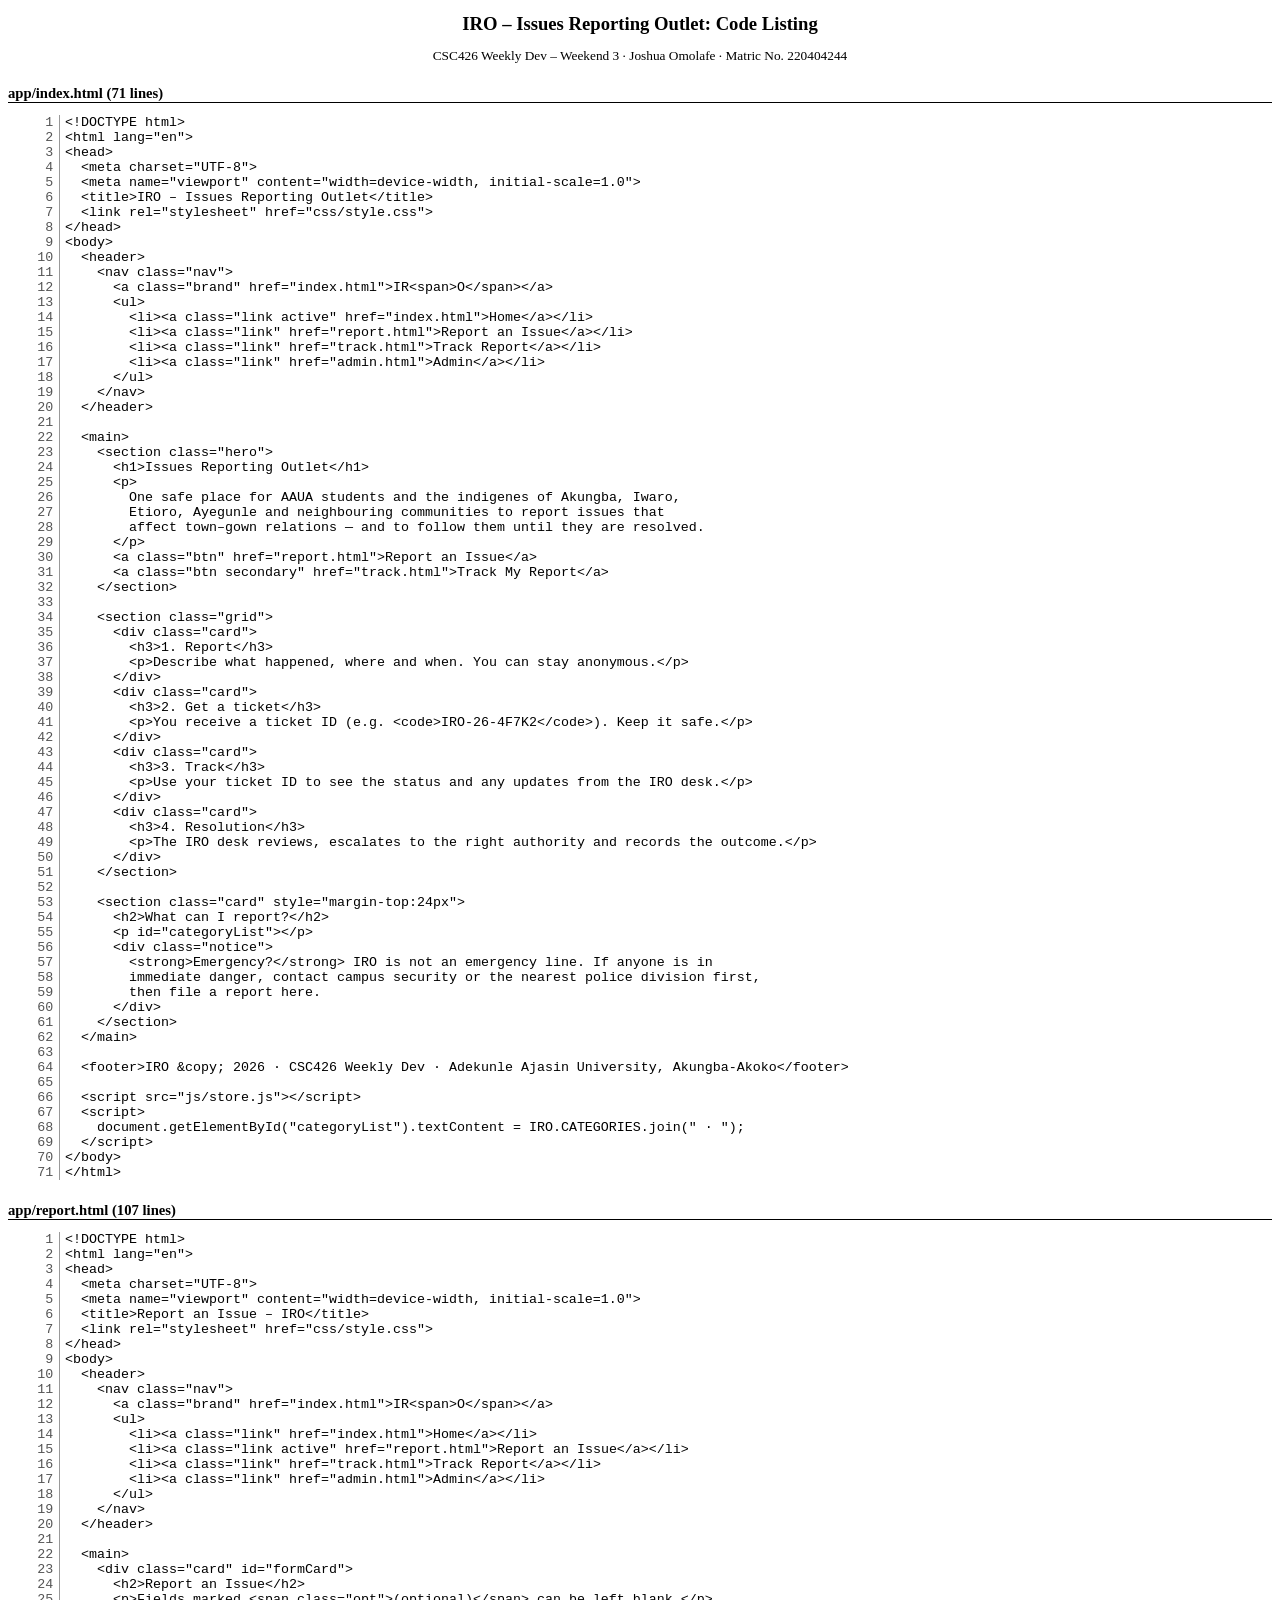
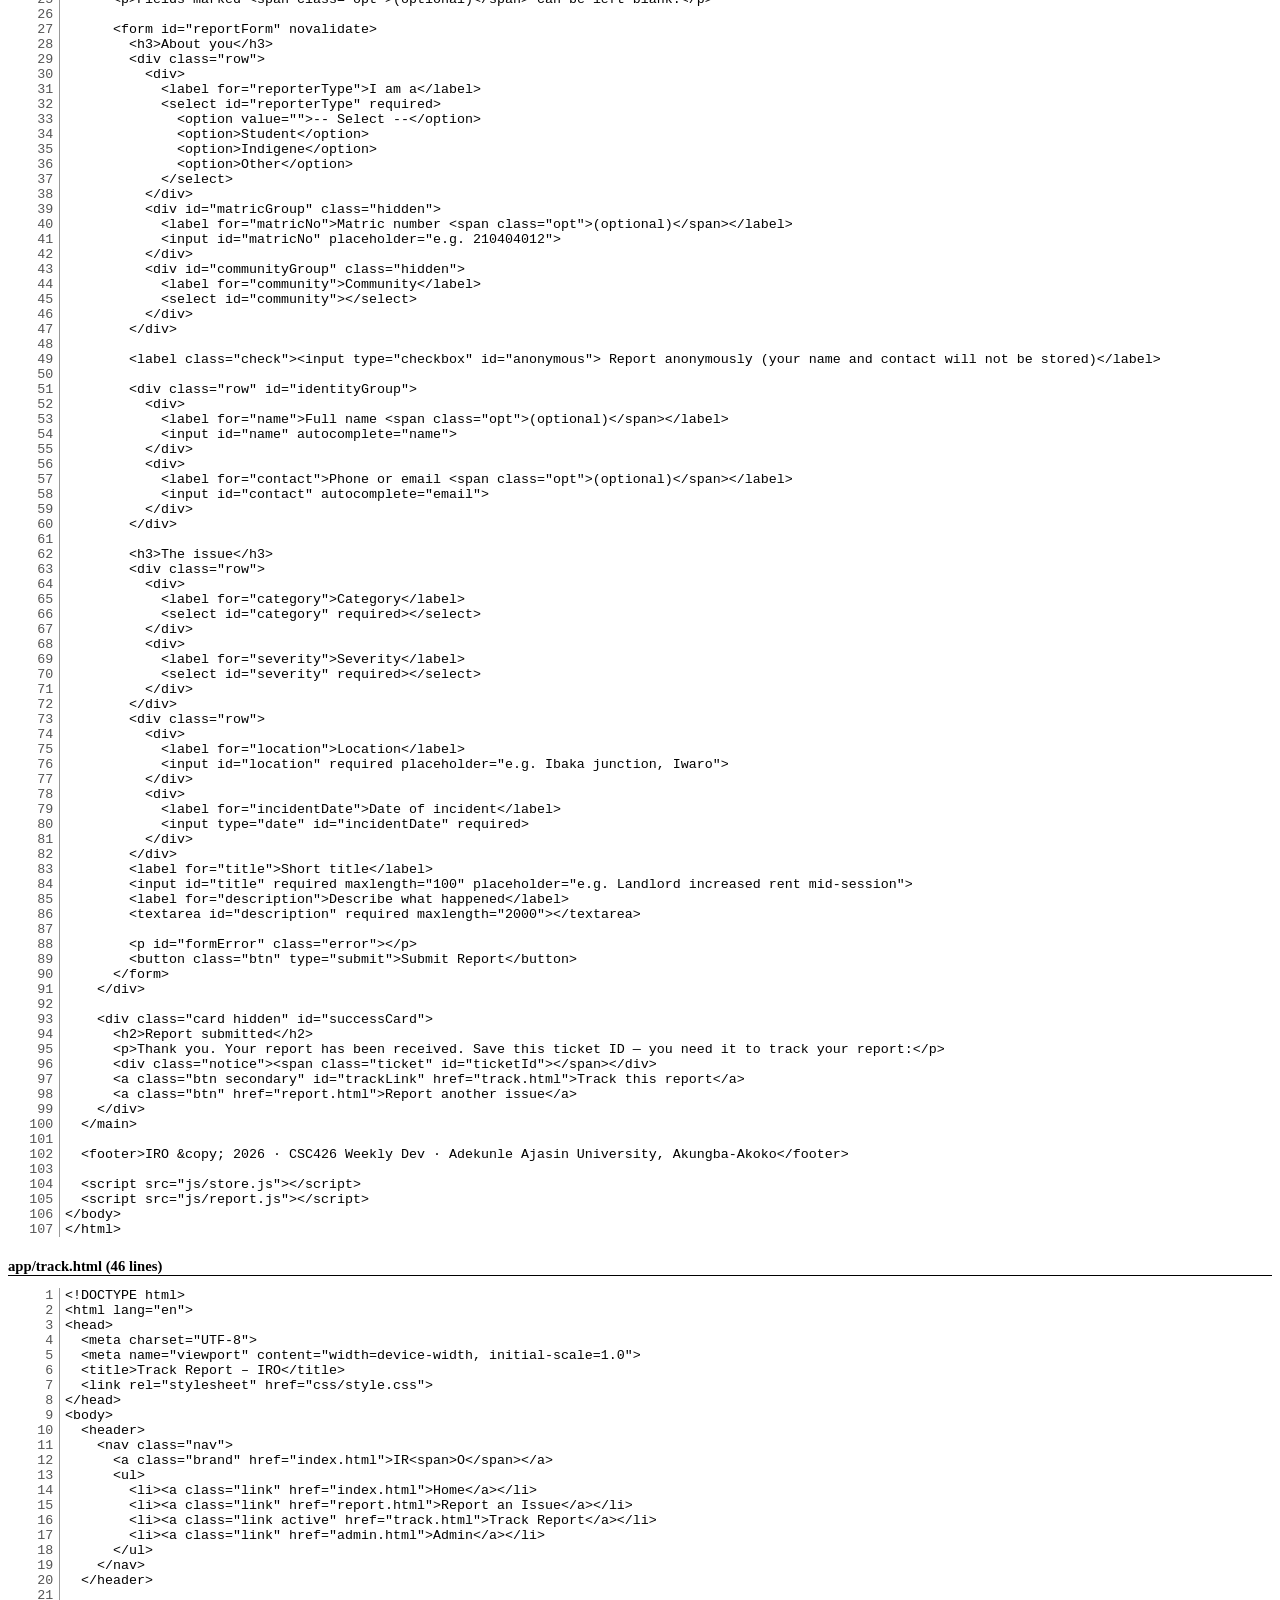
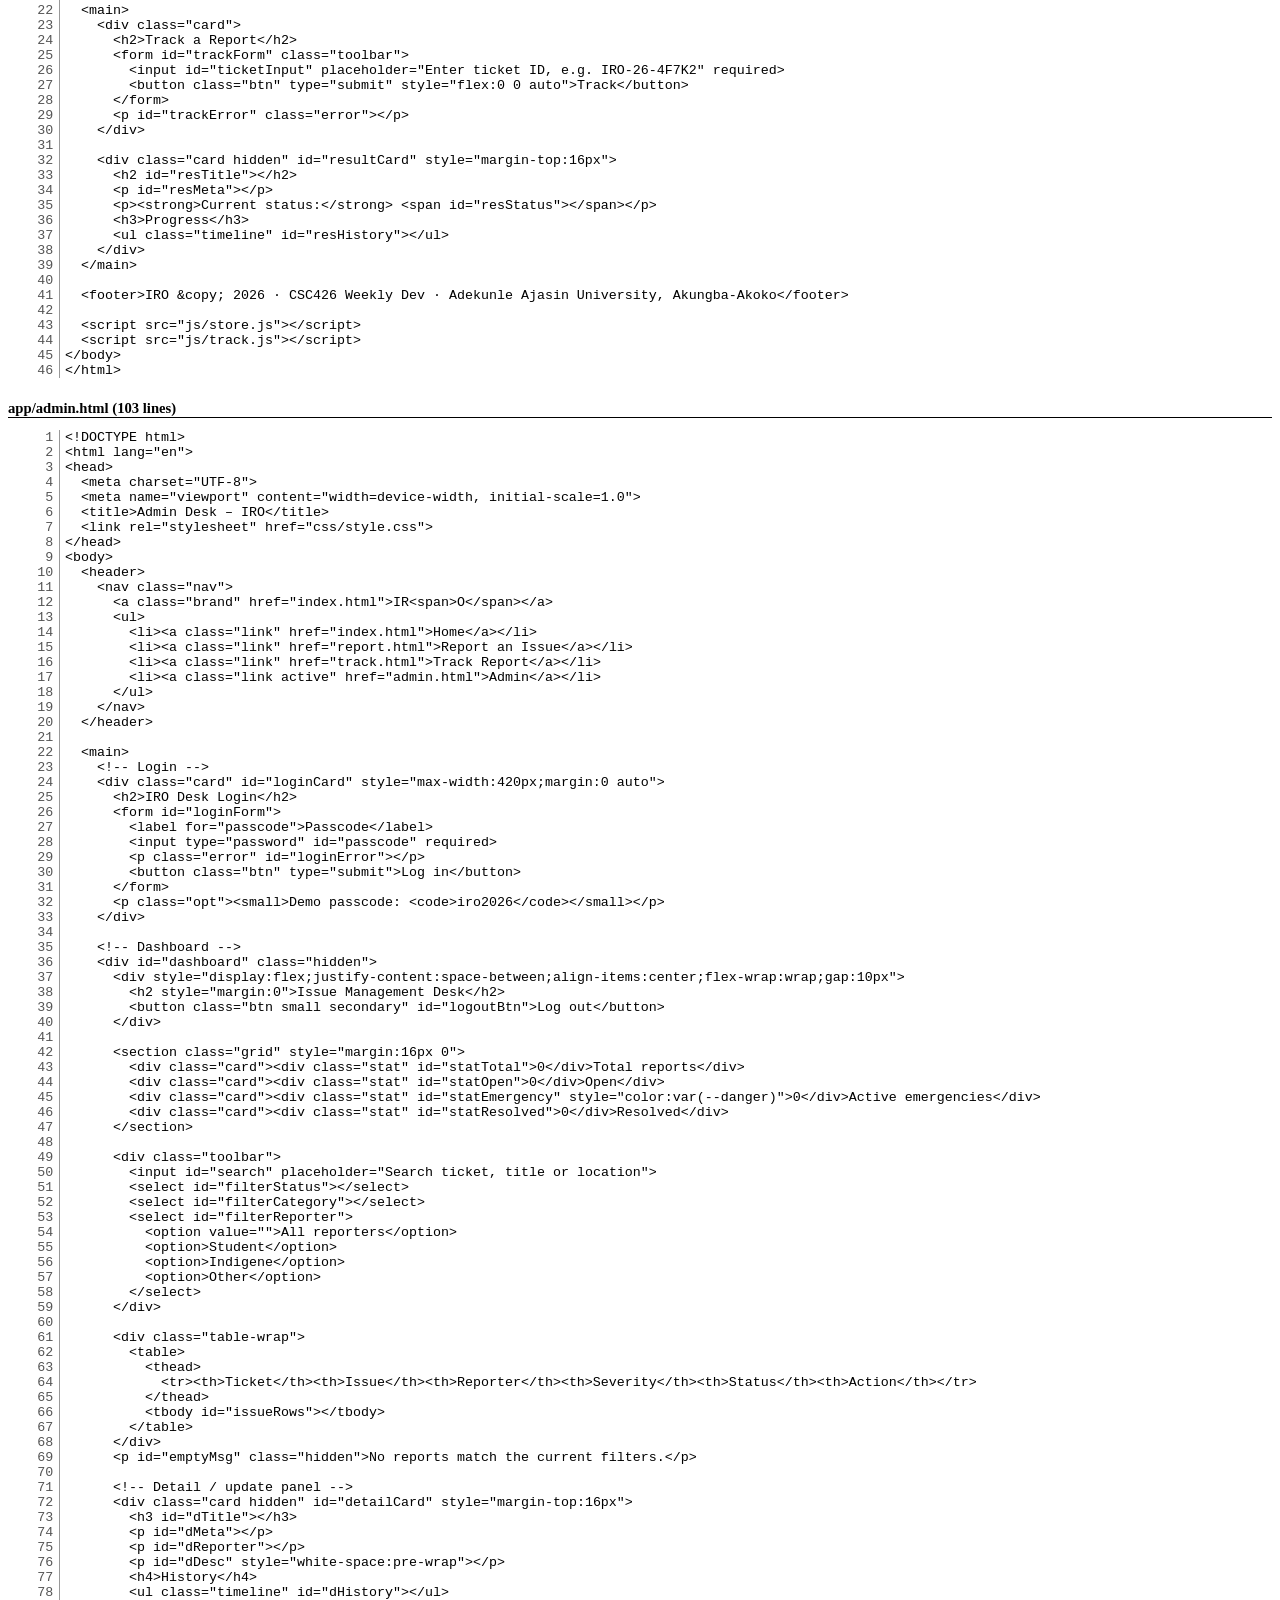
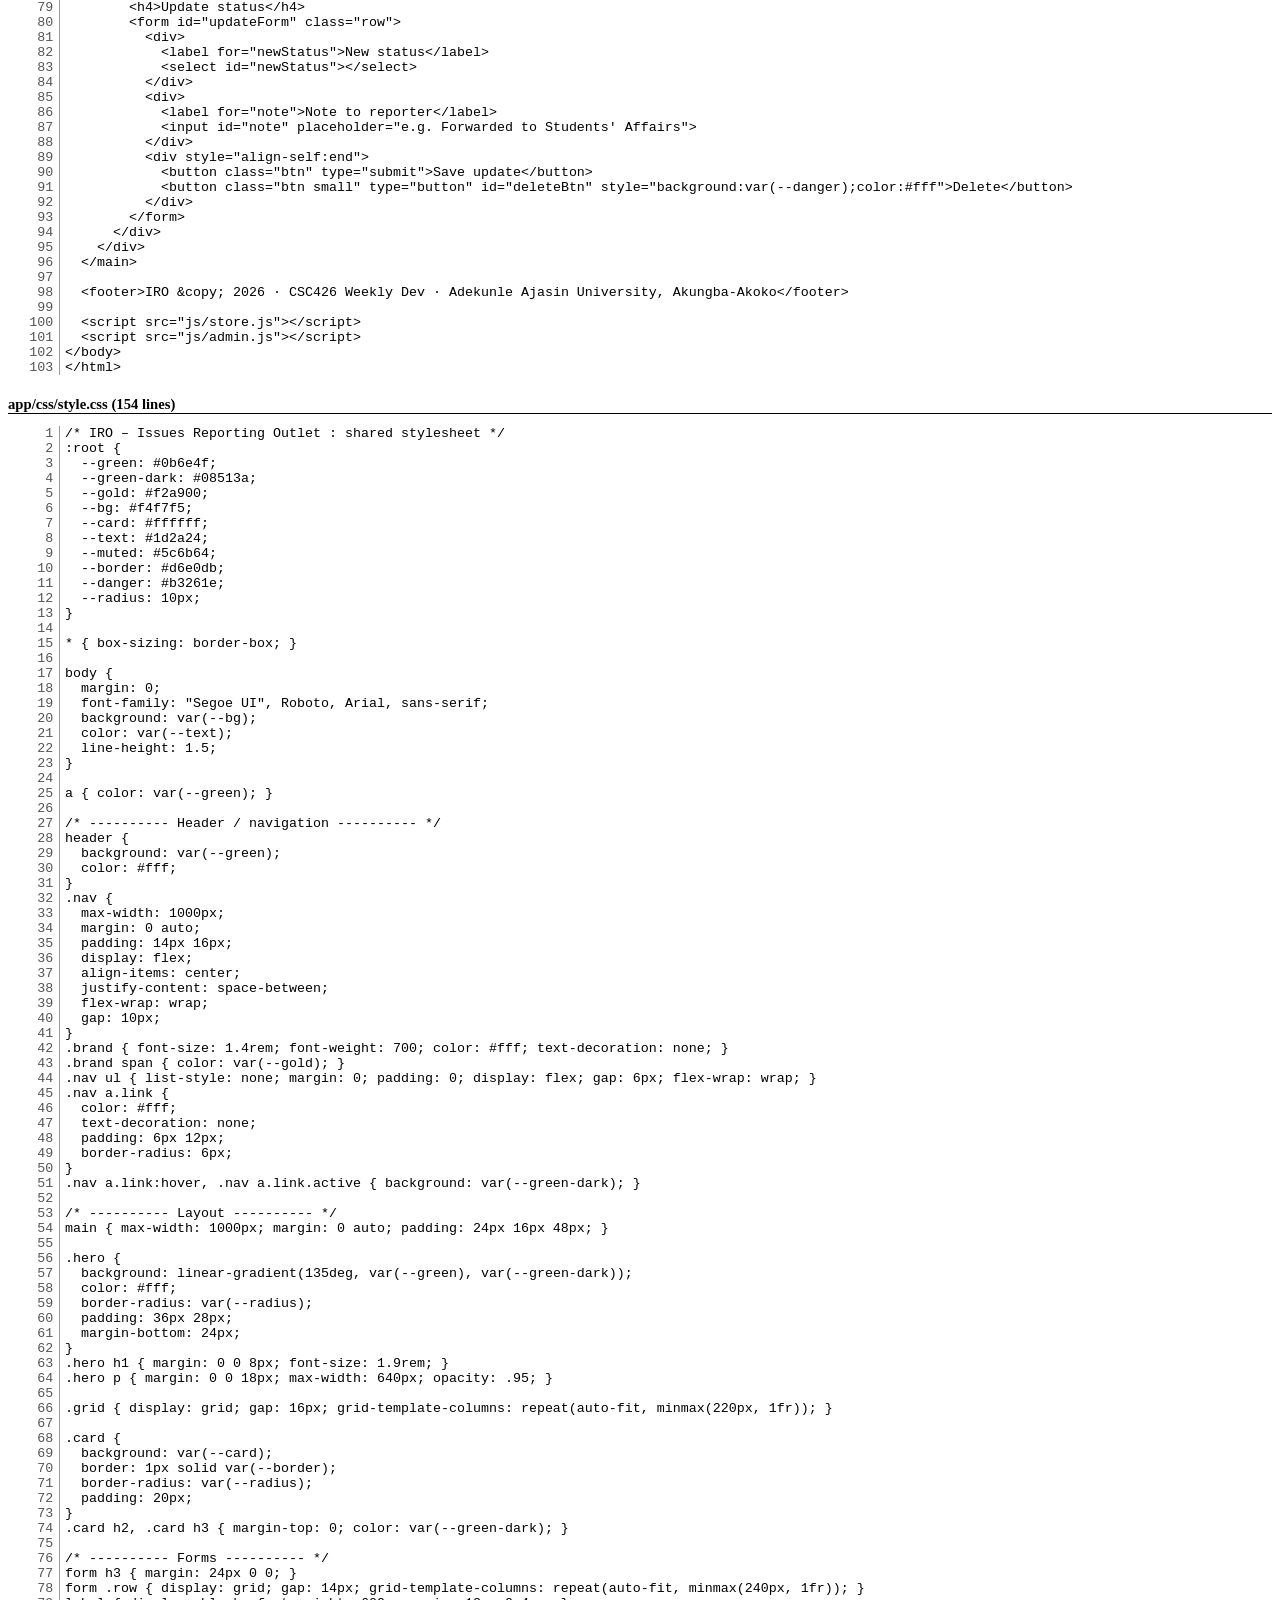
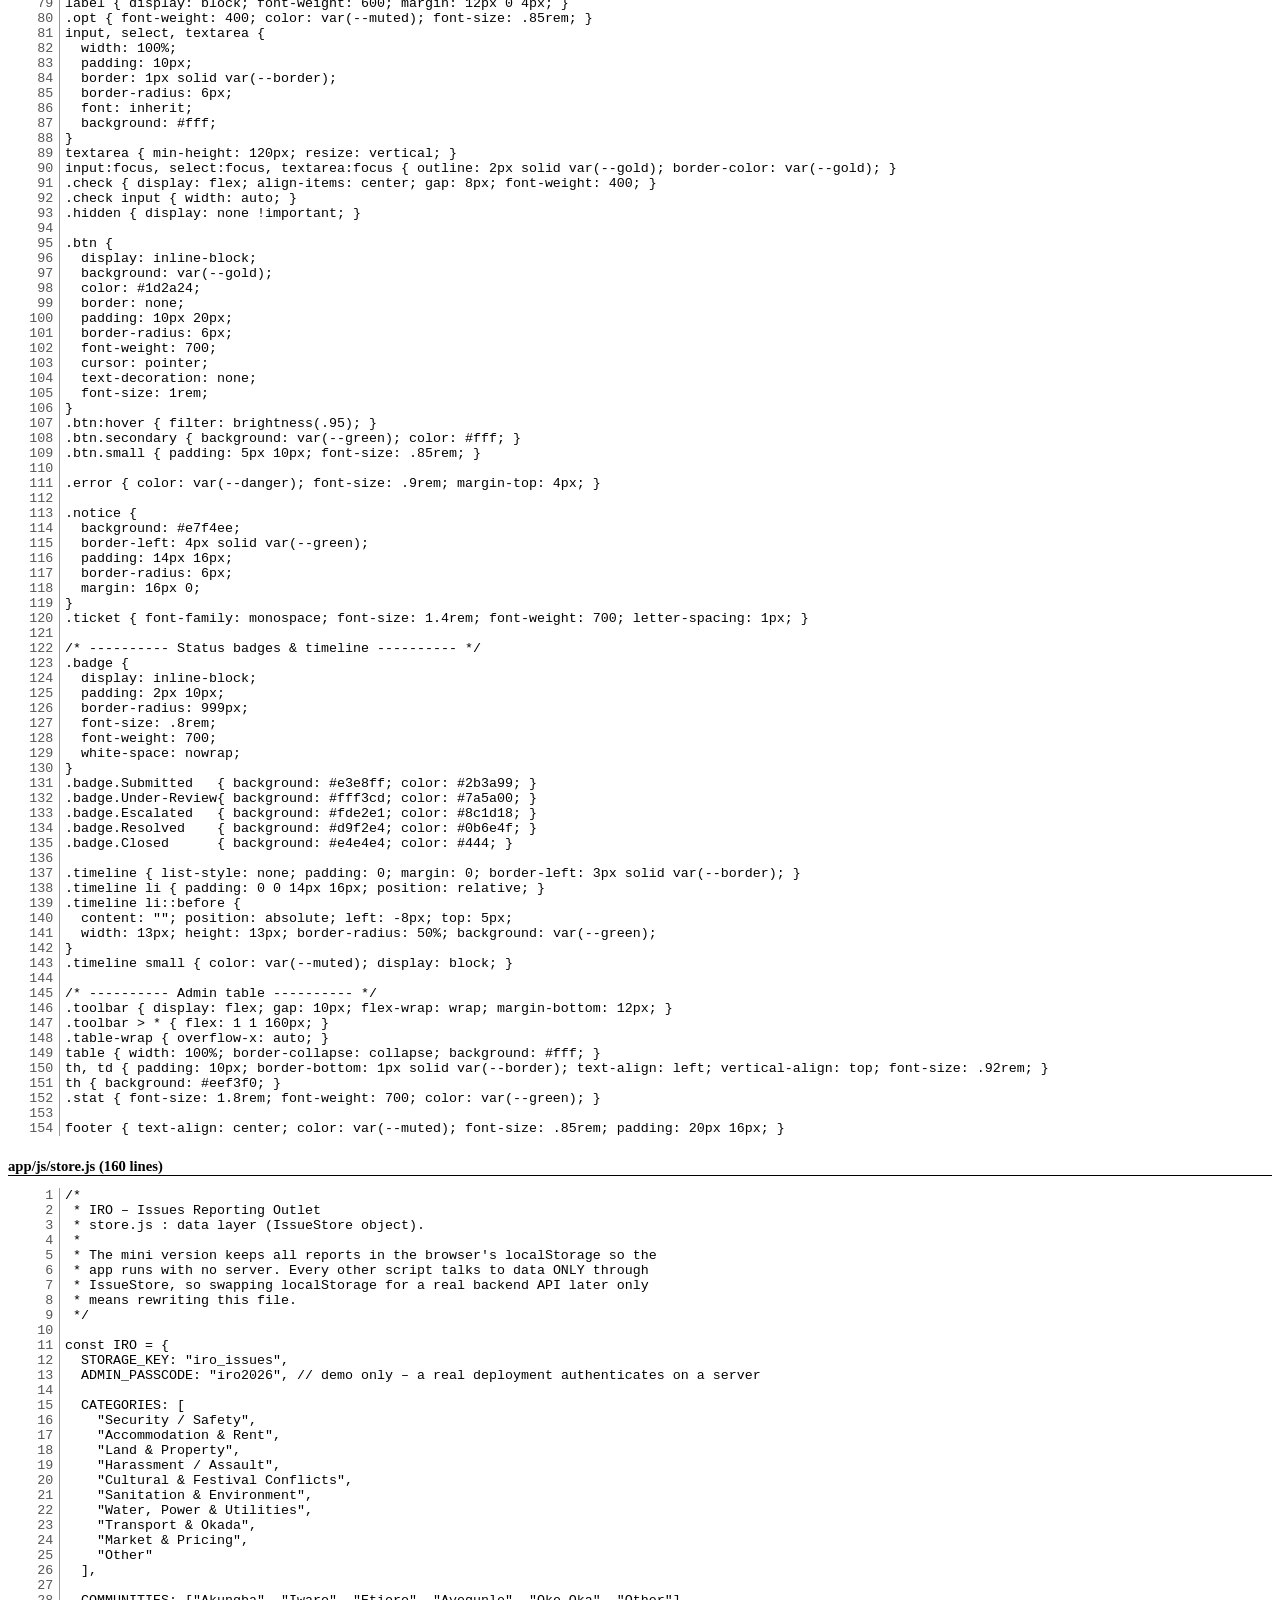
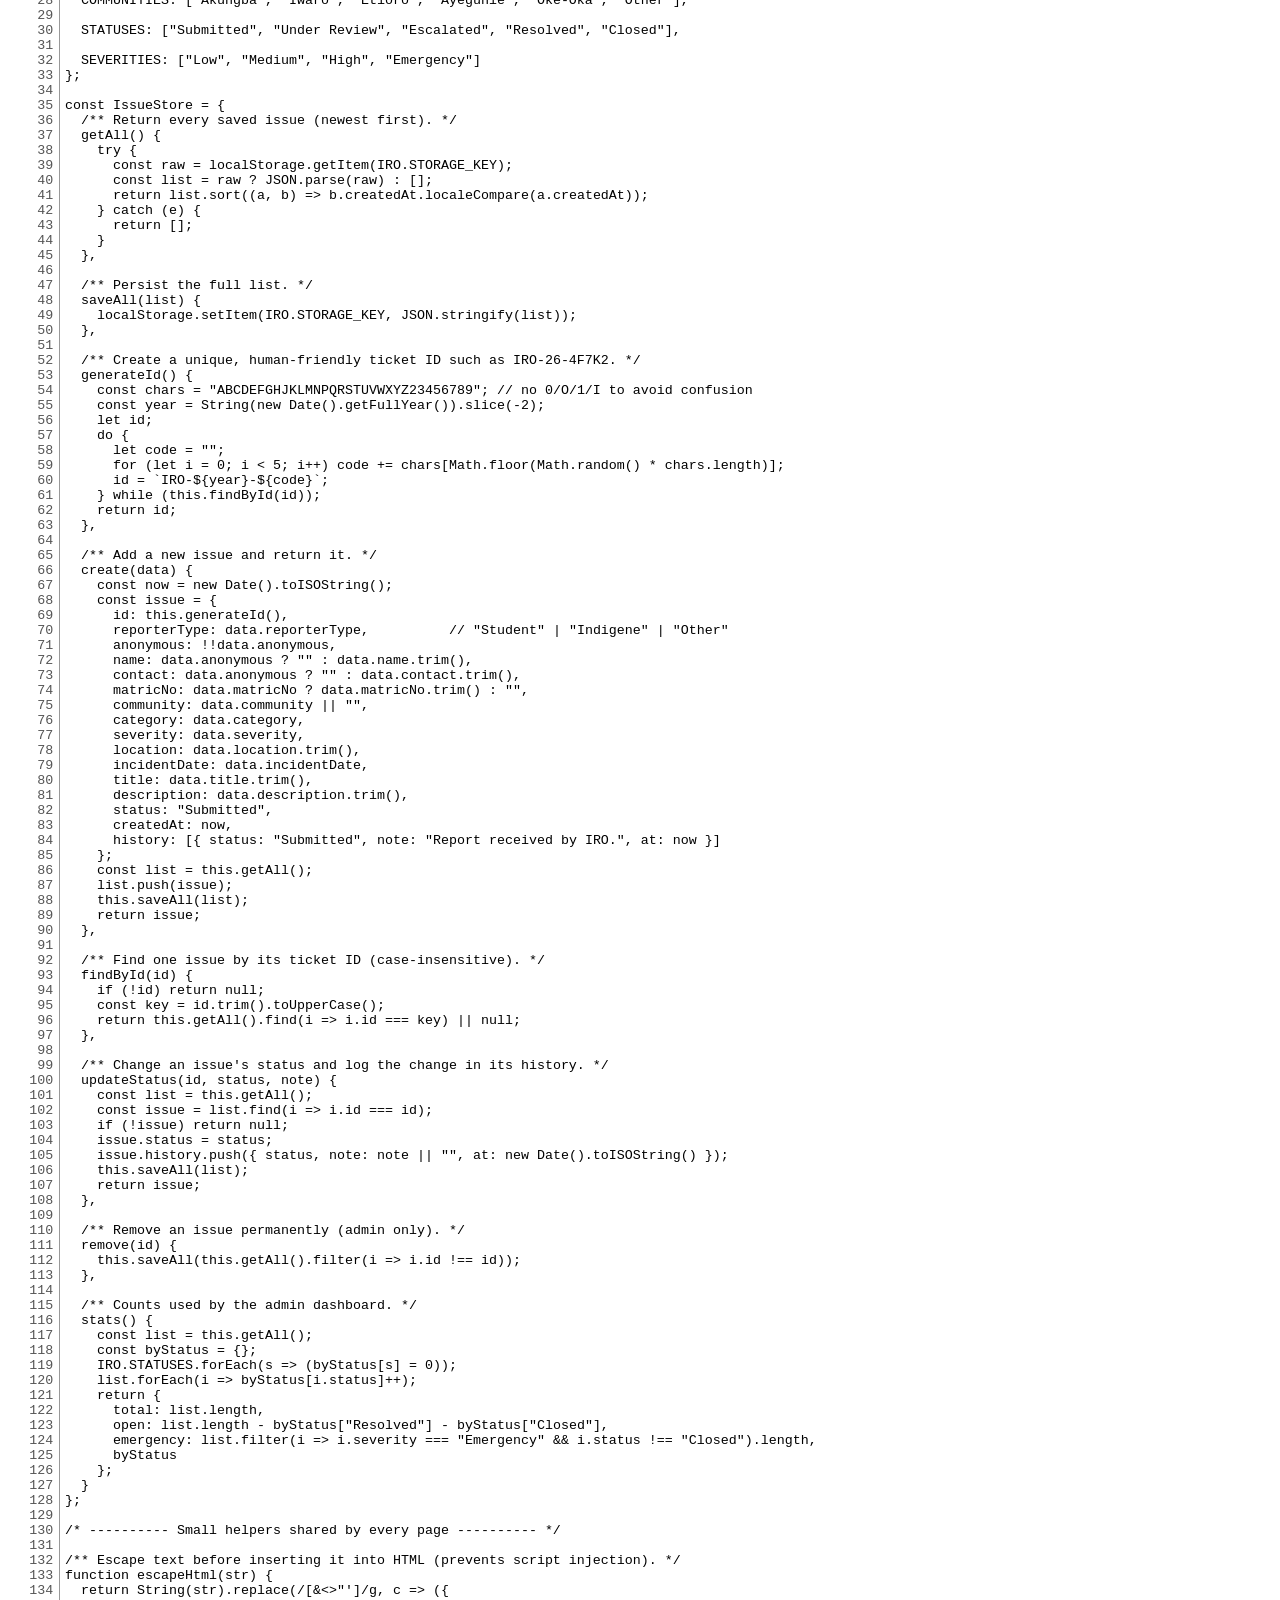
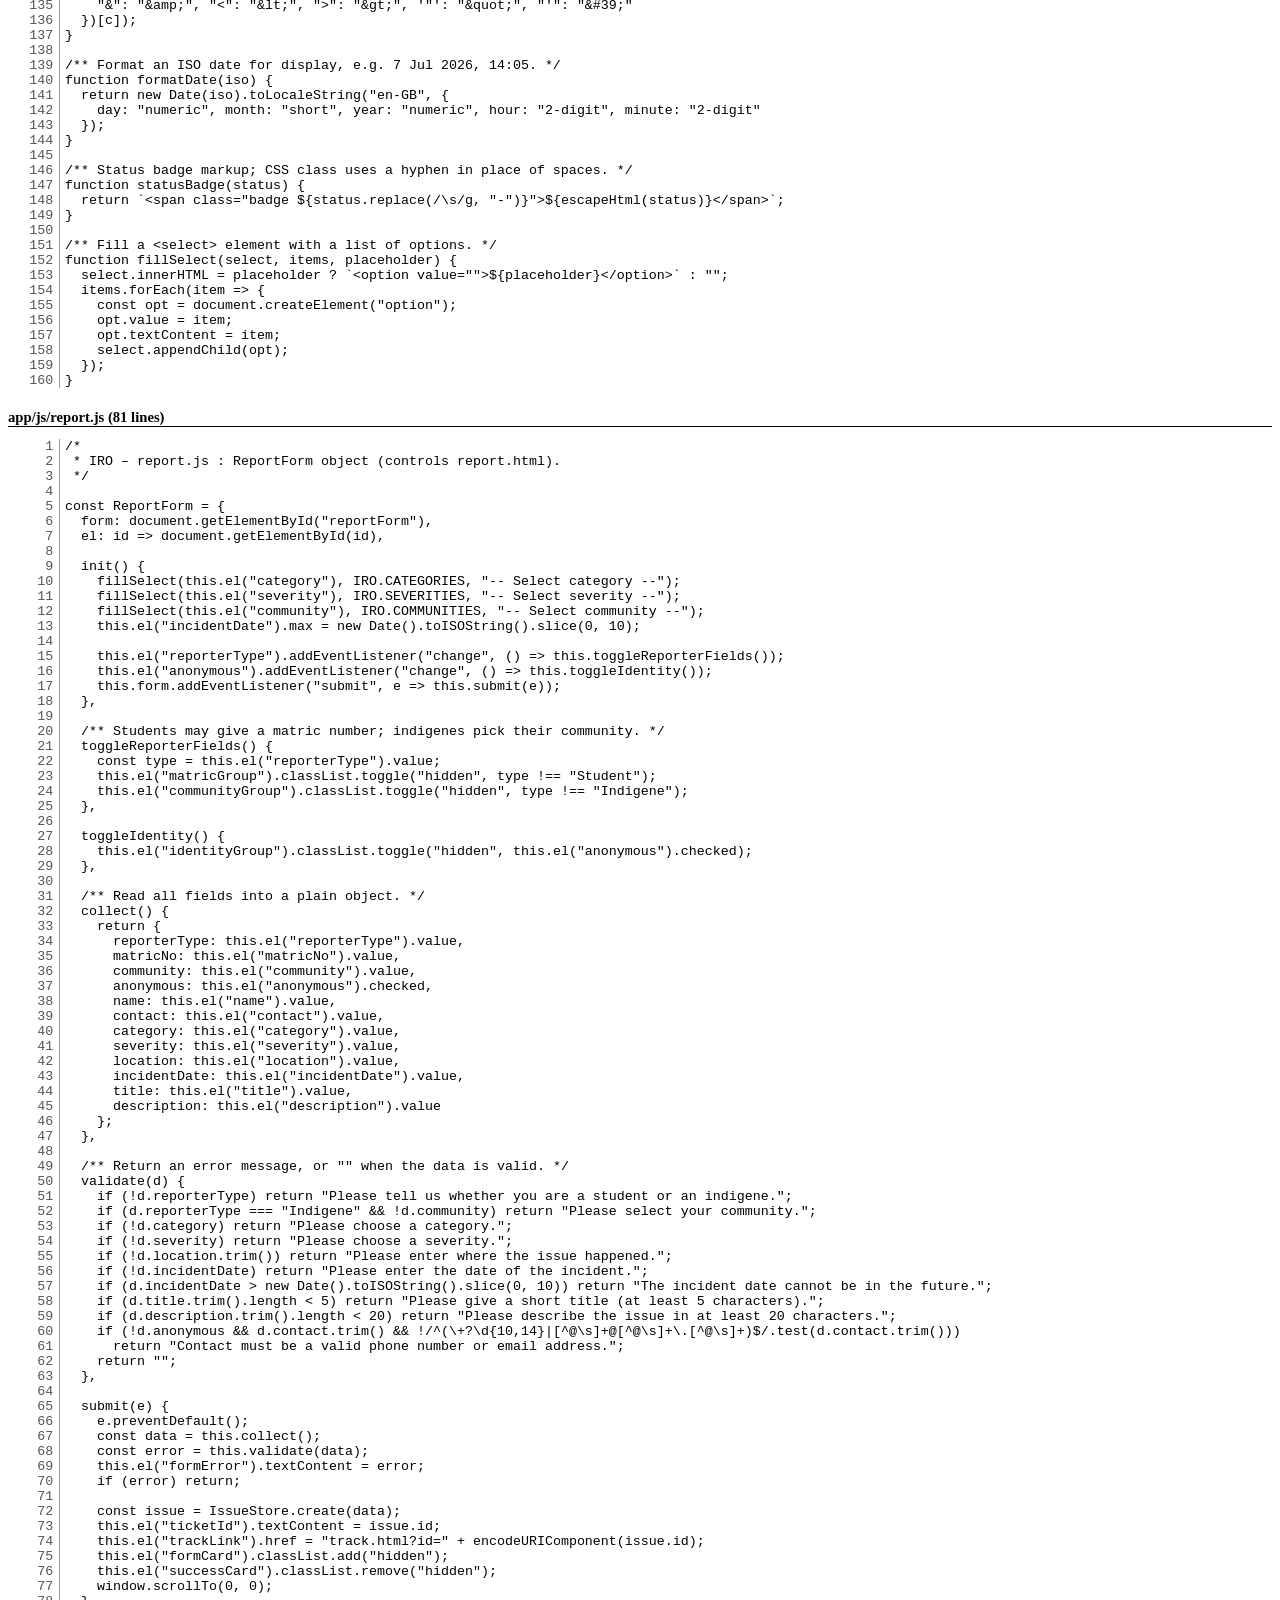
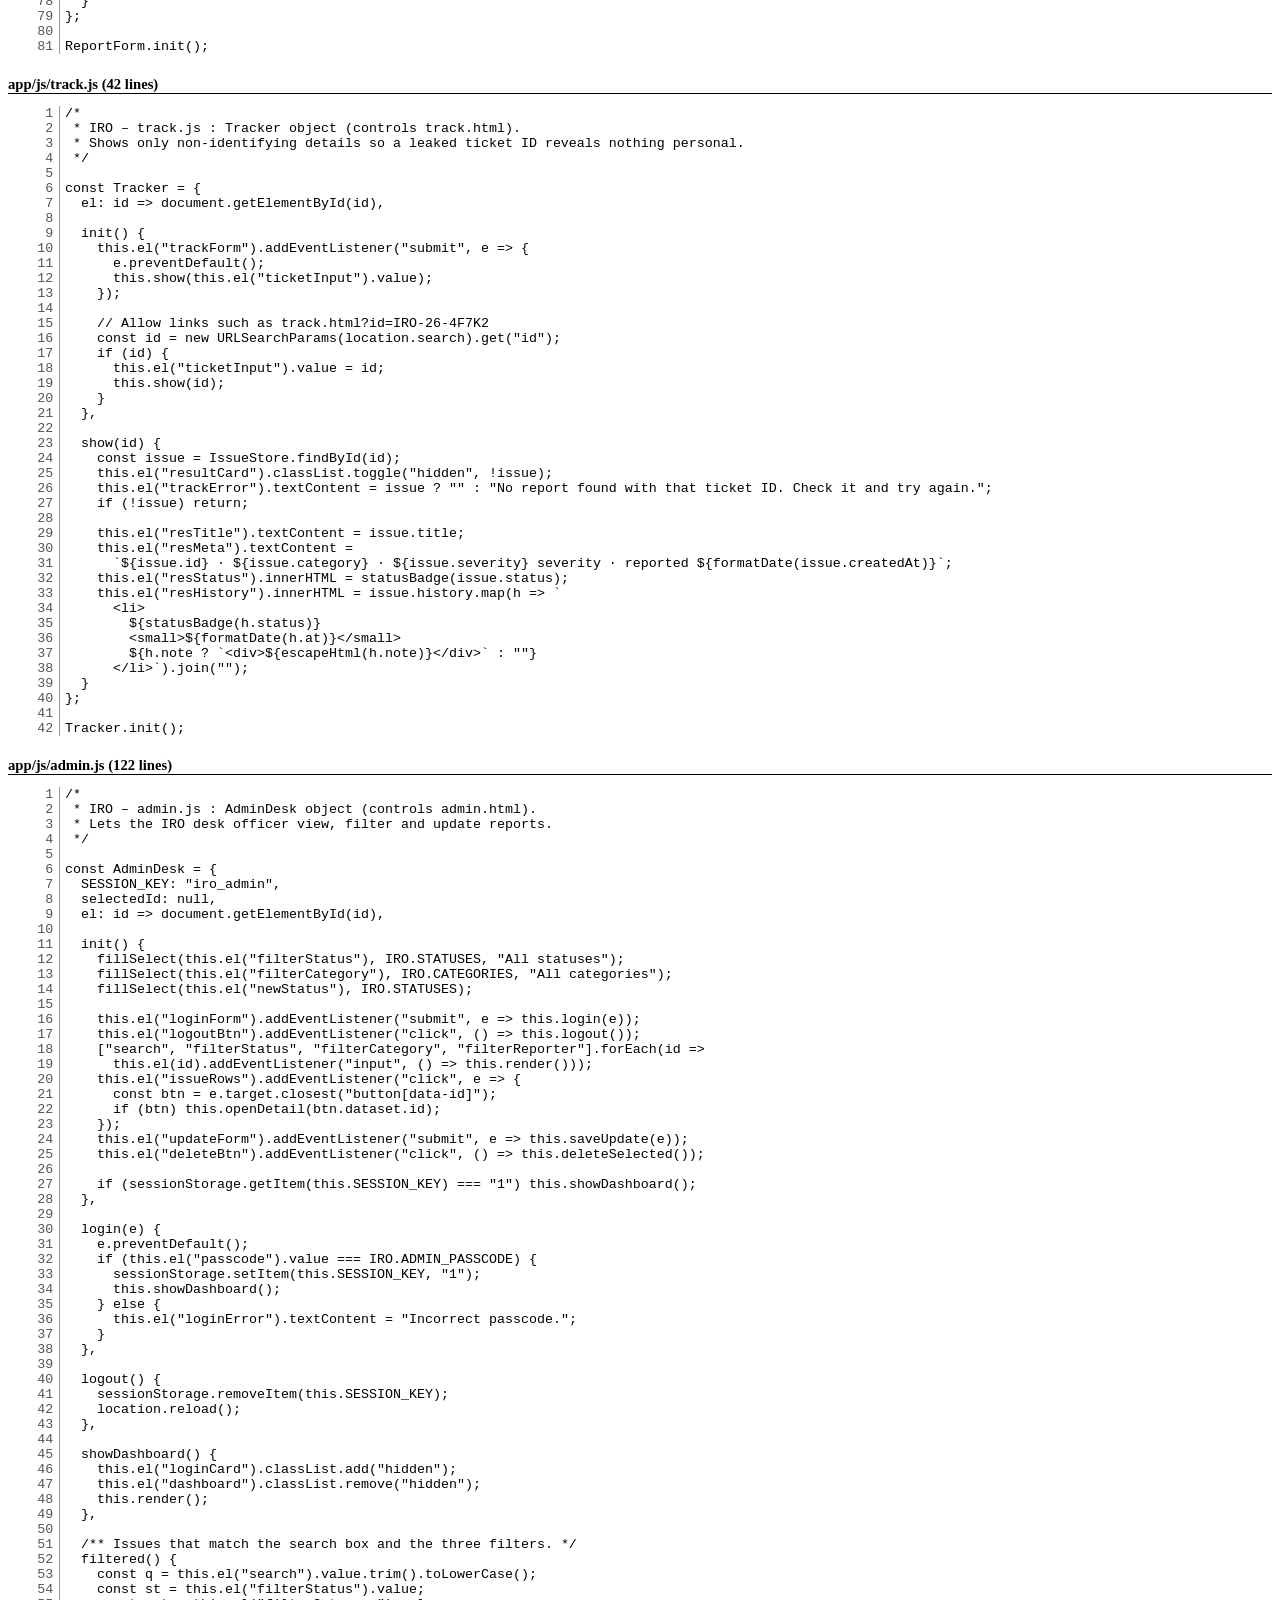
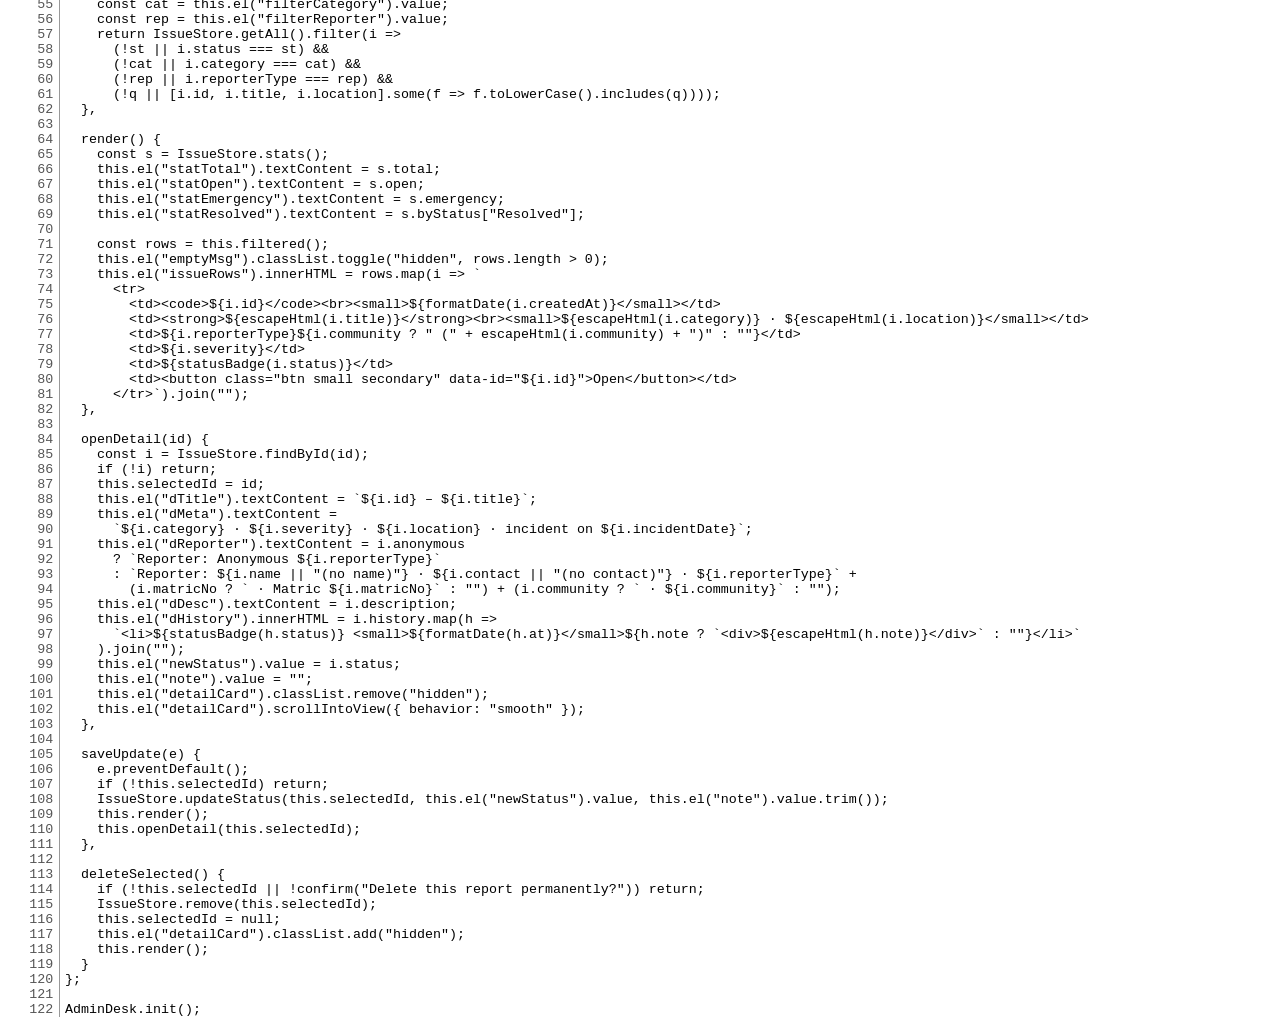
==== commit 194985be: "Add matric number to submission documents Co-Authored-By: Claude Opus 5.5 <noreply@anthropic.com>" ====
--- a/docs/listings/IRO_Code_Listing.html
+++ b/docs/listings/IRO_Code_Listing.html
@@ -8,7 +8,7 @@
 td.n { width: 3em; text-align: right; color: #555; border-right: 1px solid #999; user-select: none; }
 </style></head><body>
 <h1>IRO – Issues Reporting Outlet: Code Listing</h1>
-<p style='text-align:center'>CSC426 Weekly Dev – Weekend 3 · Joshua Omolafe (Joshua989)</p>
+<p style='text-align:center'>CSC426 Weekly Dev – Weekend 3 · Joshua Omolafe · Matric No. 220404244</p>
 <h2>app/index.html (71 lines)</h2><table>
 <tr><td class='n'>1</td><td>&lt;!DOCTYPE html&gt;</td></tr>
 <tr><td class='n'>2</td><td>&lt;html lang=&quot;en&quot;&gt;</td></tr>
